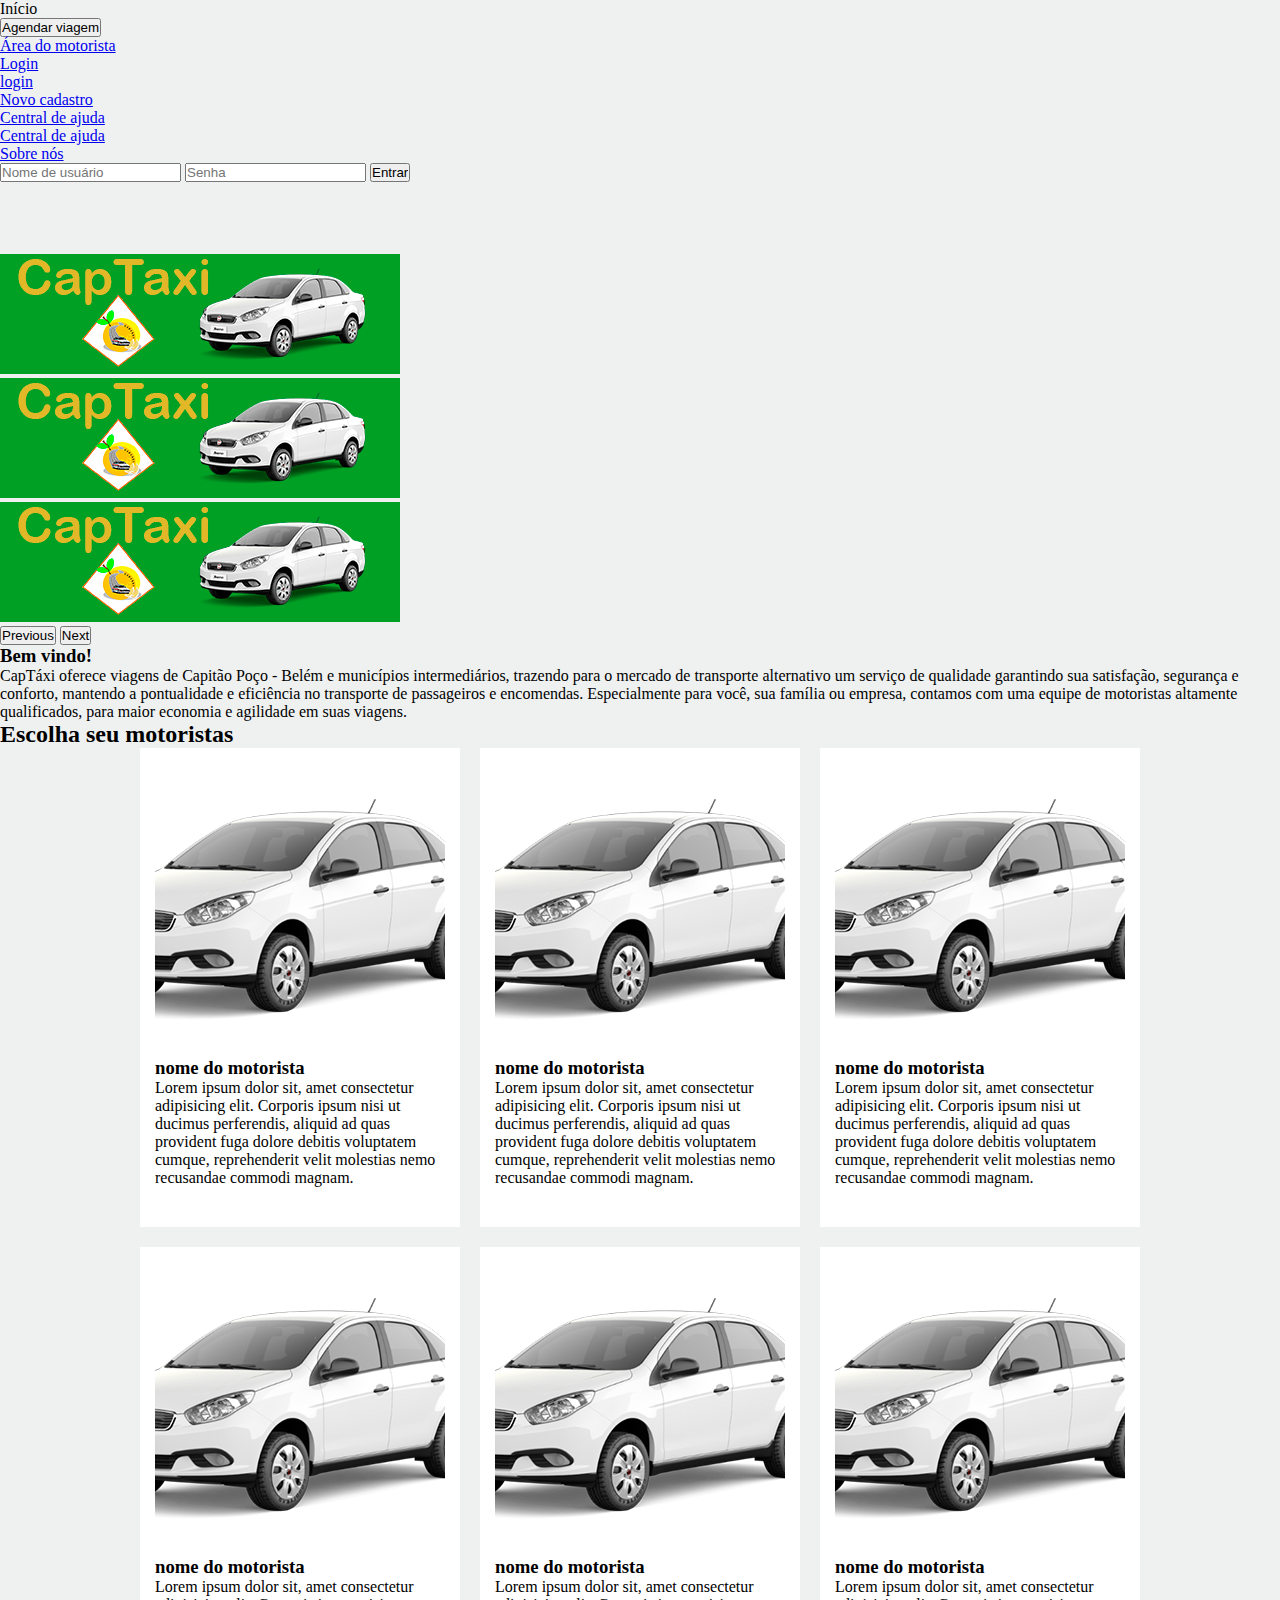
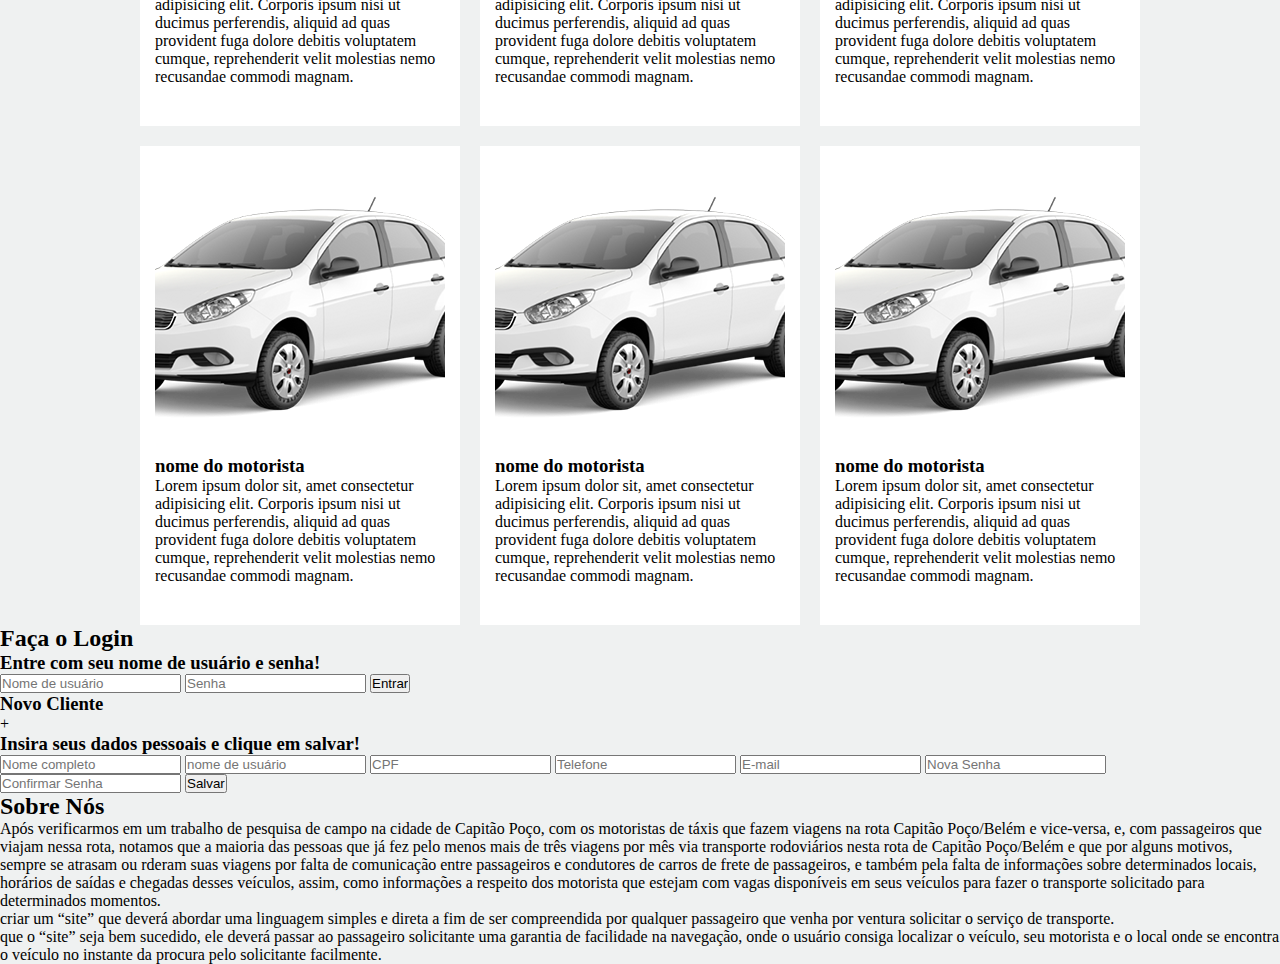
==== site/index.html @ dc2af0fb "primeiro scripit" ====
<!DOCTYPE html>
<html lang="pt-br">

<head>
  <meta charset="UTF-8">
  <title>CapTaxi</title>
  <link href="https://cdn.jsdelivr.net/npm/bootstrap@5.1.3/dist/css/bootstrap.min.css" rel="stylesheet"
    integrity="sha384-1BmE4kWBq78iYhFldvKuhfTAU6auU8tT94WrHftjDbrCEXSU1oBoqyl2QvZ6jIW3" crossorigin="anonymous">
  <link rel="stylesheet" href="estilo/style.css">
</head>

<body>
  <!-- Caixa de cima do menu-->
  <nav class="navbar col-12 position-fixed navbar-expand-lg navbar-light bg-warning" style="z-index:999 ;">
    <div class="container-fluid col-11 m-auto">
      <a class="navbar-brand" name="inicio">Início</a>
      <button class="navbar-toggler" type="button" data-bs-toggle="collapse" data-bs-target="#navbarScroll"
        aria-controls="navbarScroll" aria-expanded="false" aria-label="Toggle navigation">
        <span class="navbar-toggler-icon"></span>
      </button>
      <div class="collapse navbar-collapse" id="navbarScroll">
        <ul class="navbar-nav me-auto my-2 my-lg-0 na2vbar-nav-scroll" style="--bs-scroll-height: 100px;">
          <li class="nav-item">
            <a class="nav-link active" aria-current="page" href="#agendar"><button type="button"
                class="btn btn-success">Agendar viagem</button></a>
          </li>
          <li class="nav-item">
            <a class="nav-link" aria-current="page" href="motorista.html">Área do motorista</a>
          </li>
          <li class="nav-item dropdown">
            <a class="nav-link dropdown-toggle" href="#" id="navbarScrollingDropdown" role="button"
              data-bs-toggle="dropdown" aria-expanded="false">
              Login
            </a>
            <ul class="dropdown-menu" aria-labelledby="navbarScrollingDropdown">
              <li><a class="dropdown-item" href="#login">login</a></li>
              <li><a class="dropdown-item" href="#login">Novo cadastro</a></li>
            </ul>
          </li>
          <li class="nav-item dropdown">
            <a class="nav-link dropdown-toggle" href="#" id="navbarScrollingDropdown" role="button"
              data-bs-toggle="dropdown" aria-expanded="false">
              Central de ajuda
            </a>
            <ul class="dropdown-menu" aria-labelledby="navbarScrollingDropdown">
              <li><a class="dropdown-item" href="#">Central de ajuda</a></li>
              <li><a class="dropdown-item" href="#sobreNos">Sobre nós</a></li>
            </ul>
          </li>
        </ul>
        <!-- login -->
        <form>
          <input type="text" placeholder="Nome de usuário">
          <input type="password" placeholder="Senha">
          <input class="btn btn-primary" type="button" value="Entrar">
        </form>
      </div>
    </div>
  </nav>
  <br><br><br>
  <!--slide principal-->
  <div id="carouselExampleIndicators" class="carousel slide" data-bs-ride="carousel">
    <div class="carousel-indicators">
      <button type="button" data-bs-target="#carouselExampleIndicators" data-bs-slide-to="0" class="active"
        aria-current="true" aria-label="Slide 1"></button>
      <button type="button" data-bs-target="#carouselExampleIndicators" data-bs-slide-to="1"
        aria-label="Slide 2"></button>
      <button type="button" data-bs-target="#carouselExampleIndicators" data-bs-slide-to="2"
        aria-label="Slide 3"></button>
    </div>
    <div class="carousel-inner">
      <div class="carousel-item active">
        <img src="imagens/img1.png" class="d-block w-100" alt="...">
      </div>
      <div class="carousel-item">
        <img src="imagens/img1.png" class="d-block w-100" alt="...">
      </div>
      <div class="carousel-item">
        <img src="imagens/img1.png" class="d-block w-100" alt="...">
      </div>
    </div>
    <button class="carousel-control-prev" type="button" data-bs-target="#carouselExampleIndicators"
      data-bs-slide="prev">
      <span class="carousel-control-prev-icon" aria-hidden="true"></span>
      <span class="visually-hidden">Previous</span>
    </button>
    <button class="carousel-control-next" type="button" data-bs-target="#carouselExampleIndicators"
      data-bs-slide="next">
      <span class="carousel-control-next-icon" aria-hidden="true"></span>
      <span class="visually-hidden">Next</span>
    </button>
  </div>

  <!-- texto de apresentação -->
  <p class="lh-sm">
  <h3>Bem vindo!</h3>
  </p>
  <p class="lh-sm"> CapTáxi oferece viagens de Capitão Poço - Belém e municípios intermediários,
    trazendo para o mercado de transporte alternativo um serviço de qualidade
    garantindo sua satisfação, segurança e conforto, mantendo a pontualidade e
    eficiência no transporte de passageiros e encomendas.
    Especialmente para você, sua família ou empresa, contamos com uma equipe de motoristas altamente qualificados, para
    maior economia e agilidade em suas viagens.</p>

  <!--apresentação dos motoristas-->
  <div class="p-3 mb-2 bg-warning text-dark">
    <h2><a name="agendar">Escolha seu motoristas</a></h2>
  </div>
  <div class="container">
    <div class="apresenta">
      <img src="imagens/carro1.png" alt="" class="foto">
      <div class="nome">
        <h3>nome do motorista</h3>
        <p>Lorem ipsum dolor sit, amet consectetur adipisicing elit. Corporis ipsum nisi ut ducimus perferendis, aliquid
          ad quas provident fuga dolore debitis voluptatem cumque, reprehenderit velit molestias nemo recusandae commodi
          magnam.</p>
      </div>
    </div>

    <div class="apresenta">
      <img src="imagens/carro1.png" alt="" class="foto">
      <div class="nome">
        <h3>nome do motorista</h3>
        <p>Lorem ipsum dolor sit, amet consectetur adipisicing elit. Corporis ipsum nisi ut ducimus perferendis, aliquid
          ad quas provident fuga dolore debitis voluptatem cumque, reprehenderit velit molestias nemo recusandae commodi
          magnam.</p>
      </div>
    </div>

    <div class="apresenta">
      <img src="imagens/carro1.png" alt="" class="foto">
      <div class="nome">
        <h3>nome do motorista</h3>
        <p>Lorem ipsum dolor sit, amet consectetur adipisicing elit. Corporis ipsum nisi ut ducimus perferendis, aliquid
          ad quas provident fuga dolore debitis voluptatem cumque, reprehenderit velit molestias nemo recusandae commodi
          magnam.</p>
      </div>
    </div>

    <div class="apresenta">
      <img src="imagens/carro1.png" alt="" class="foto">
      <div class="nome">
        <h3>nome do motorista</h3>
        <p>Lorem ipsum dolor sit, amet consectetur adipisicing elit. Corporis ipsum nisi ut ducimus perferendis, aliquid
          ad quas provident fuga dolore debitis voluptatem cumque, reprehenderit velit molestias nemo recusandae commodi
          magnam.</p>
      </div>
    </div>

    <div class="apresenta">
      <img src="imagens/carro1.png" alt="" class="foto">
      <div class="nome">
        <h3>nome do motorista</h3>
        <p>Lorem ipsum dolor sit, amet consectetur adipisicing elit. Corporis ipsum nisi ut ducimus perferendis, aliquid
          ad quas provident fuga dolore debitis voluptatem cumque, reprehenderit velit molestias nemo recusandae commodi
          magnam.</p>
      </div>
    </div>

    <div class="apresenta">
      <img src="imagens/carro1.png" alt="" class="foto">
      <div class="nome">
        <h3>nome do motorista</h3>
        <p>Lorem ipsum dolor sit, amet consectetur adipisicing elit. Corporis ipsum nisi ut ducimus perferendis, aliquid
          ad quas provident fuga dolore debitis voluptatem cumque, reprehenderit velit molestias nemo recusandae commodi
          magnam.</p>
      </div>
    </div>

    <div class="apresenta">
      <img src="imagens/carro1.png" alt="" class="foto">
      <div class="nome">
        <h3>nome do motorista</h3>
        <p>Lorem ipsum dolor sit, amet consectetur adipisicing elit. Corporis ipsum nisi ut ducimus perferendis, aliquid
          ad quas provident fuga dolore debitis voluptatem cumque, reprehenderit velit molestias nemo recusandae commodi
          magnam.</p>
      </div>
    </div>

    <div class="apresenta">
      <img src="imagens/carro1.png" alt="" class="foto">
      <div class="nome">
        <h3>nome do motorista</h3>
        <p>Lorem ipsum dolor sit, amet consectetur adipisicing elit. Corporis ipsum nisi ut ducimus perferendis, aliquid
          ad quas provident fuga dolore debitis voluptatem cumque, reprehenderit velit molestias nemo recusandae commodi
          magnam.</p>
      </div>
    </div>

    <div class="apresenta">
      <img src="imagens/carro1.png" alt="" class="foto">
      <div class="nome">
        <h3>nome do motorista</h3>
        <p>Lorem ipsum dolor sit, amet consectetur adipisicing elit. Corporis ipsum nisi ut ducimus perferendis, aliquid
          ad quas provident fuga dolore debitis voluptatem cumque, reprehenderit velit molestias nemo recusandae commodi
          magnam.</p>
      </div>
    </div>
  </div>


  <!-- Login para acesso do cliente-->
  <div class="p-3 mb-2 bg-warning text-dark">
    <h2>Faça o Login</h2>
      
  </div>
  <h3 class="titulo">Entre com seu nome de usuário e senha!</h3>
  <form>
    <input type="text" placeholder="Nome de usuário">
    <input type="password" placeholder="Senha">
    <input class="btn btn-primary" type="button" value="Entrar">
  </form>
  <!--cadastro para novos clientes-->

  <div>
    <h3 class="titulo"><a name = "login">Novo Cliente</a></h3>
    + <h3 class="titulo">Insira seus dados pessoais e clique em salvar!</h3>
    <form>
      <input type="text" placeholder="Nome completo">
      <input type="text" placeholder="nome de usuário">
      <input type="number" placeholder="CPF">
      <input type="number" placeholder="Telefone">
      <input type="email" placeholder="E-mail">
      <input type="password" placeholder="Nova Senha">
      <input type="password" placeholder="Confirmar Senha">
      <button type="button" class="btn btn-primary btn-lg">Salvar</button>
    </form>
  </div>
  <!-- sobre nos -->
  <div class="p-3 mb-2 bg-warning text-dark">
    <h2><a name="sobreNos">Sobre Nós</a></h2>
  </div>
  <p class="lh-sm">Após verificarmos em um trabalho de pesquisa de campo na cidade
    de Capitão Poço, com os motoristas de táxis que fazem viagens na
    rota Capitão Poço/Belém e vice-versa, e, com passageiros que viajam
    nessa rota, notamos que a maioria das pessoas que já fez pelo menos
    mais de três viagens por mês via transporte rodoviários nesta rota
    de Capitão Poço/Belém e que por alguns motivos, sempre se atrasam ou
    rderam suas viagens por falta de comunicação entre passageiros e
    condutores de carros de frete de passageiros, e também pela falta de
    informações sobre determinados locais, horários de saídas e chegadas
    desses veículos, assim, como informações a respeito dos motorista que
    estejam com vagas disponíveis em seus veículos para fazer o transporte
    solicitado para determinados momentos.</p>
  <p class="lh-sm">criar um “site” que deverá abordar uma linguagem simples e
    direta a fim de ser compreendida por qualquer passageiro que venha por
    ventura solicitar o serviço de transporte.</p>
  <p class="lh-sm"> que o “site” seja bem sucedido, ele deverá passar ao passageiro
    solicitante uma garantia de facilidade na navegação, onde o usuário
    consiga localizar o veículo, seu motorista e o local onde se encontra
    o veículo no instante da procura pelo solicitante facilmente.</p>

  <script src="https://cdn.jsdelivr.net/npm/@popperjs/core@2.10.2/dist/umd/popper.min.js"
    integrity="sha384-7+zCNj/IqJ95wo16oMtfsKbZ9ccEh31eOz1HGyDuCQ6wgnyJNSYdrPa03rtR1zdB"
    crossorigin="anonymous"></script>
  <script src="https://cdn.jsdelivr.net/npm/bootstrap@5.1.3/dist/js/bootstrap.min.js"
    integrity="sha384-QJHtvGhmr9XOIpI6YVutG+2QOK9T+ZnN4kzFN1RtK3zEFEIsxhlmWl5/YESvpZ13"
    crossorigin="anonymous"></script>

    <script>
      window.alert("Bem vindo ao Captaxi")
    </script>
</body>

</html>
---- site/estilo/style.css ----
@charset "utf-8";

*{
margin:0;
padding:0;
box-sizing: border-box;
}

body{
    background: rgb(239, 241, 241);
}
.container{
  margin: auto;
  max-width: 1000px;  
  display: grid;
  grid-template-columns: repeat(auto-fit, minmax(300px,1fr));
  grid-gap: 20px;
  justify-content: center;
}

.block{
    background: rgb(14, 14, 13);
}

.apresenta{
    background: white;
    padding: 15px 15px 40px;
}

.foto{
    width: 100%;
    height: 290px;
    object-fit: cover;
}
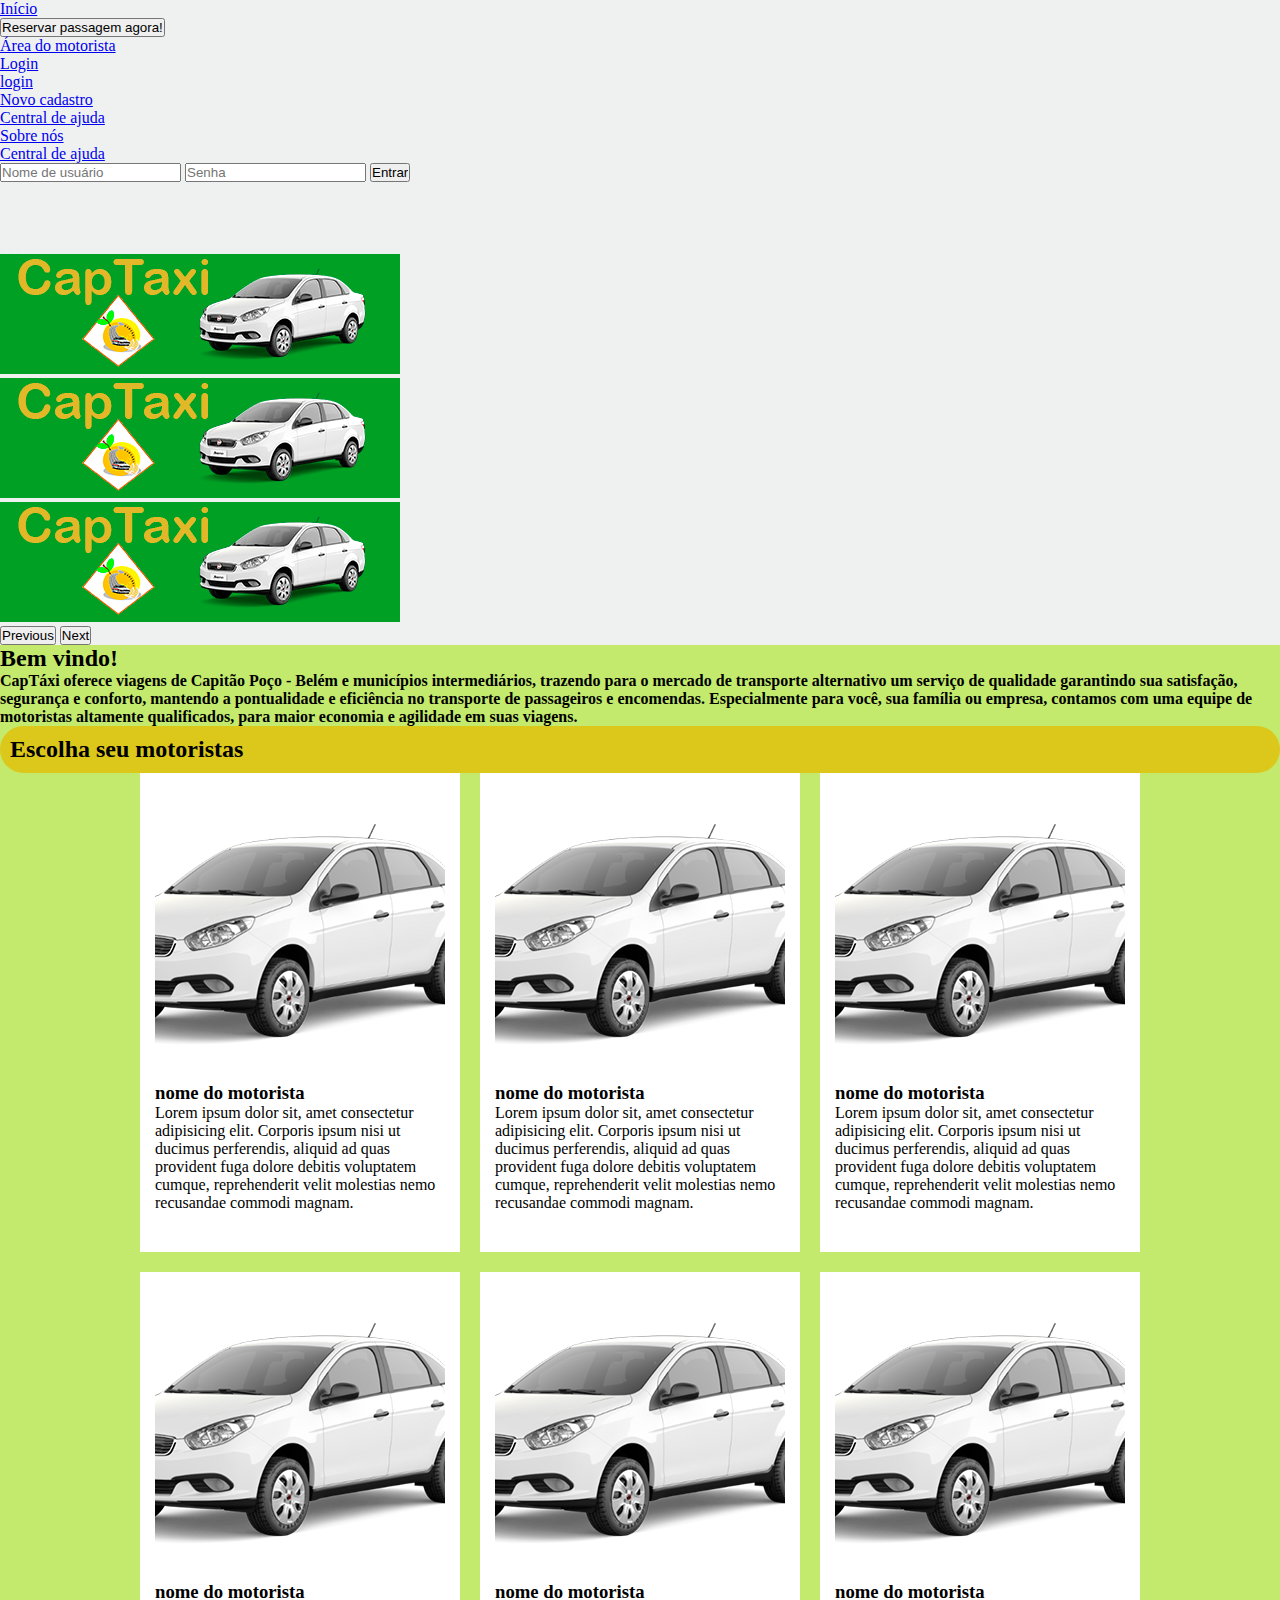
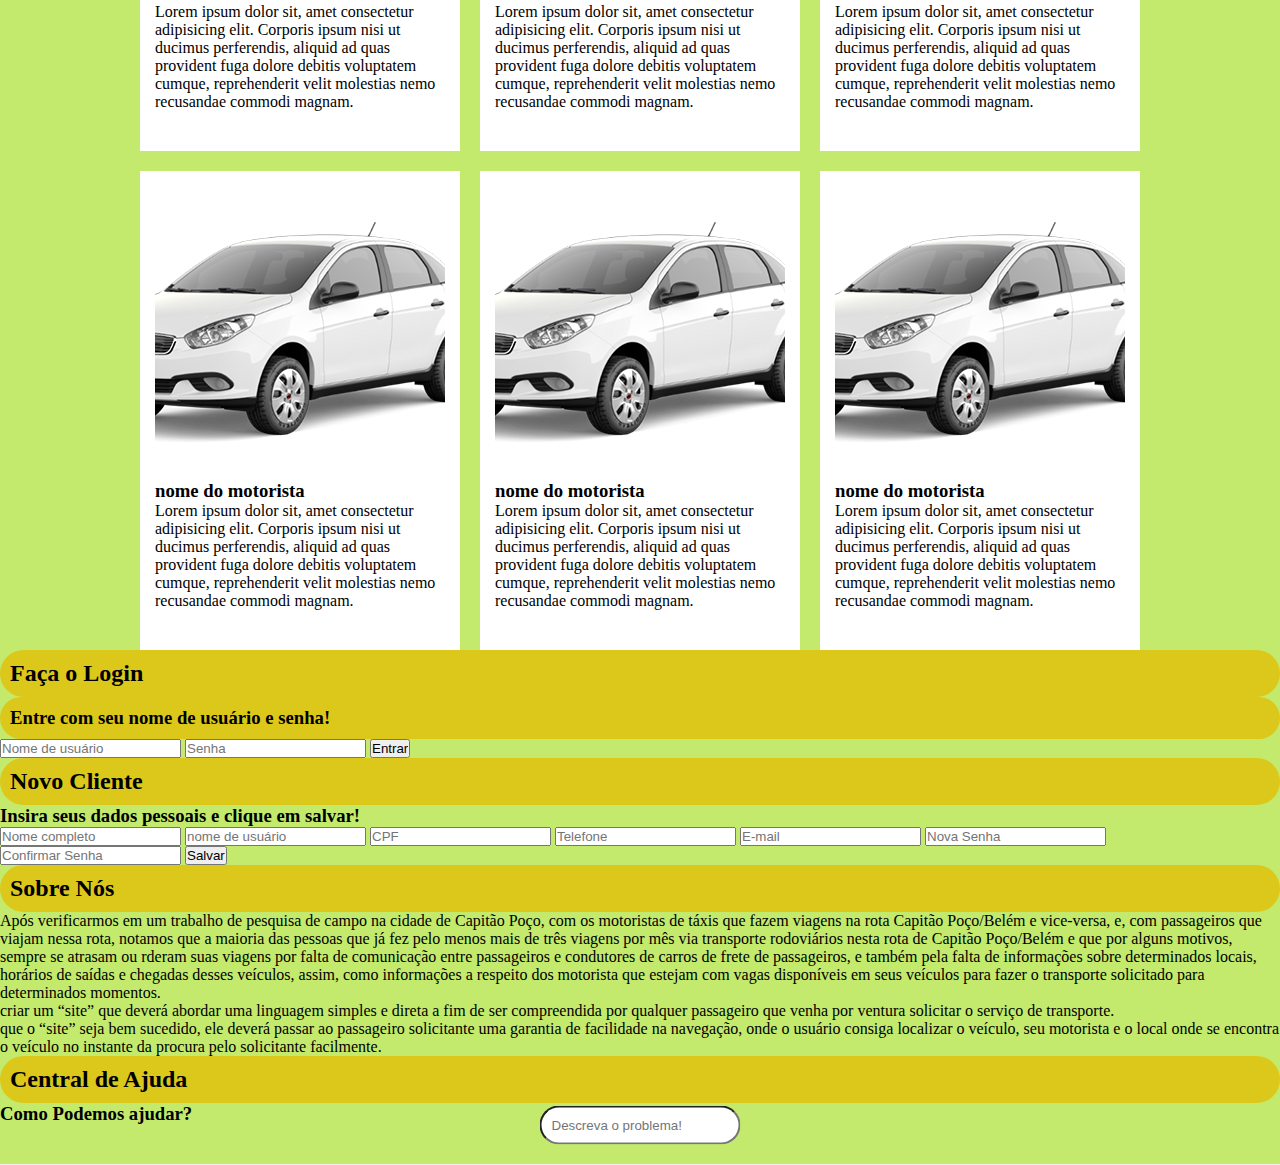
==== commit ce7db9a1: "colocando estilo" ====
--- a/site/index.html
+++ b/site/index.html
@@ -13,7 +13,7 @@
   <!-- Caixa de cima do menu-->
   <nav class="navbar col-12 position-fixed navbar-expand-lg navbar-light bg-warning" style="z-index:999 ;">
     <div class="container-fluid col-11 m-auto">
-      <a class="navbar-brand" name="inicio">Início</a>
+      <a class="navbar-brand" name="inicio" href="index.html">Início</a>
       <button class="navbar-toggler" type="button" data-bs-toggle="collapse" data-bs-target="#navbarScroll"
         aria-controls="navbarScroll" aria-expanded="false" aria-label="Toggle navigation">
         <span class="navbar-toggler-icon"></span>
@@ -21,8 +21,8 @@
       <div class="collapse navbar-collapse" id="navbarScroll">
         <ul class="navbar-nav me-auto my-2 my-lg-0 na2vbar-nav-scroll" style="--bs-scroll-height: 100px;">
           <li class="nav-item">
-            <a class="nav-link active" aria-current="page" href="#agendar"><button type="button"
-                class="btn btn-success">Agendar viagem</button></a>
+            <a class="nav-link active" aria-current="page" href="#motorista"><button type="button"
+                class="btn btn-success">Reservar passagem agora!</button></a>
           </li>
           <li class="nav-item">
             <a class="nav-link" aria-current="page" href="motorista.html">Área do motorista</a>
@@ -34,7 +34,7 @@
             </a>
             <ul class="dropdown-menu" aria-labelledby="navbarScrollingDropdown">
               <li><a class="dropdown-item" href="#login">login</a></li>
-              <li><a class="dropdown-item" href="#login">Novo cadastro</a></li>
+              <li><a class="dropdown-item" href="#cadastro">Novo cadastro</a></li>
             </ul>
           </li>
           <li class="nav-item dropdown">
@@ -43,8 +43,8 @@
               Central de ajuda
             </a>
             <ul class="dropdown-menu" aria-labelledby="navbarScrollingDropdown">
-              <li><a class="dropdown-item" href="#">Central de ajuda</a></li>
               <li><a class="dropdown-item" href="#sobreNos">Sobre nós</a></li>
+              <li><a class="dropdown-item" href="#centralDeAjuda">Central de ajuda</a></li>
             </ul>
           </li>
         </ul>
@@ -58,6 +58,7 @@
     </div>
   </nav>
   <br><br><br>
+
   <!--slide principal-->
   <div id="carouselExampleIndicators" class="carousel slide" data-bs-ride="carousel">
     <div class="carousel-indicators">
@@ -91,164 +92,214 @@
     </button>
   </div>
 
-  <!-- texto de apresentação -->
-  <p class="lh-sm">
-  <h3>Bem vindo!</h3>
+  <!-- texto de apresentação inicial-->
+<div class="secao">
+  <p class="bemVindo">
+  <h2>Bem vindo!</h2>
   </p>
-  <p class="lh-sm"> CapTáxi oferece viagens de Capitão Poço - Belém e municípios intermediários,
+  <div class="texto-inicial">
+  <h4 class="lh-sm"> CapTáxi oferece viagens de Capitão Poço - Belém e municípios intermediários,
     trazendo para o mercado de transporte alternativo um serviço de qualidade
     garantindo sua satisfação, segurança e conforto, mantendo a pontualidade e
     eficiência no transporte de passageiros e encomendas.
     Especialmente para você, sua família ou empresa, contamos com uma equipe de motoristas altamente qualificados, para
-    maior economia e agilidade em suas viagens.</p>
+    maior economia e agilidade em suas viagens.</h4>
+  </div>
+</div>
 
   <!--apresentação dos motoristas-->
-  <div class="p-3 mb-2 bg-warning text-dark">
-    <h2><a name="agendar">Escolha seu motoristas</a></h2>
-  </div>
-  <div class="container">
-    <div class="apresenta">
-      <img src="imagens/carro1.png" alt="" class="foto">
-      <div class="nome">
-        <h3>nome do motorista</h3>
-        <p>Lorem ipsum dolor sit, amet consectetur adipisicing elit. Corporis ipsum nisi ut ducimus perferendis, aliquid
-          ad quas provident fuga dolore debitis voluptatem cumque, reprehenderit velit molestias nemo recusandae commodi
-          magnam.</p>
-      </div>
-    </div>
-
-    <div class="apresenta">
-      <img src="imagens/carro1.png" alt="" class="foto">
-      <div class="nome">
-        <h3>nome do motorista</h3>
-        <p>Lorem ipsum dolor sit, amet consectetur adipisicing elit. Corporis ipsum nisi ut ducimus perferendis, aliquid
-          ad quas provident fuga dolore debitis voluptatem cumque, reprehenderit velit molestias nemo recusandae commodi
-          magnam.</p>
-      </div>
-    </div>
-
-    <div class="apresenta">
-      <img src="imagens/carro1.png" alt="" class="foto">
-      <div class="nome">
-        <h3>nome do motorista</h3>
-        <p>Lorem ipsum dolor sit, amet consectetur adipisicing elit. Corporis ipsum nisi ut ducimus perferendis, aliquid
-          ad quas provident fuga dolore debitis voluptatem cumque, reprehenderit velit molestias nemo recusandae commodi
-          magnam.</p>
-      </div>
-    </div>
-
-    <div class="apresenta">
-      <img src="imagens/carro1.png" alt="" class="foto">
-      <div class="nome">
-        <h3>nome do motorista</h3>
-        <p>Lorem ipsum dolor sit, amet consectetur adipisicing elit. Corporis ipsum nisi ut ducimus perferendis, aliquid
-          ad quas provident fuga dolore debitis voluptatem cumque, reprehenderit velit molestias nemo recusandae commodi
-          magnam.</p>
-      </div>
-    </div>
-
-    <div class="apresenta">
-      <img src="imagens/carro1.png" alt="" class="foto">
-      <div class="nome">
-        <h3>nome do motorista</h3>
-        <p>Lorem ipsum dolor sit, amet consectetur adipisicing elit. Corporis ipsum nisi ut ducimus perferendis, aliquid
-          ad quas provident fuga dolore debitis voluptatem cumque, reprehenderit velit molestias nemo recusandae commodi
-          magnam.</p>
-      </div>
-    </div>
-
-    <div class="apresenta">
-      <img src="imagens/carro1.png" alt="" class="foto">
-      <div class="nome">
-        <h3>nome do motorista</h3>
-        <p>Lorem ipsum dolor sit, amet consectetur adipisicing elit. Corporis ipsum nisi ut ducimus perferendis, aliquid
-          ad quas provident fuga dolore debitis voluptatem cumque, reprehenderit velit molestias nemo recusandae commodi
-          magnam.</p>
-      </div>
-    </div>
-
-    <div class="apresenta">
-      <img src="imagens/carro1.png" alt="" class="foto">
-      <div class="nome">
-        <h3>nome do motorista</h3>
-        <p>Lorem ipsum dolor sit, amet consectetur adipisicing elit. Corporis ipsum nisi ut ducimus perferendis, aliquid
-          ad quas provident fuga dolore debitis voluptatem cumque, reprehenderit velit molestias nemo recusandae commodi
-          magnam.</p>
-      </div>
-    </div>
-
-    <div class="apresenta">
-      <img src="imagens/carro1.png" alt="" class="foto">
-      <div class="nome">
-        <h3>nome do motorista</h3>
-        <p>Lorem ipsum dolor sit, amet consectetur adipisicing elit. Corporis ipsum nisi ut ducimus perferendis, aliquid
-          ad quas provident fuga dolore debitis voluptatem cumque, reprehenderit velit molestias nemo recusandae commodi
-          magnam.</p>
-      </div>
-    </div>
-
-    <div class="apresenta">
-      <img src="imagens/carro1.png" alt="" class="foto">
-      <div class="nome">
-        <h3>nome do motorista</h3>
-        <p>Lorem ipsum dolor sit, amet consectetur adipisicing elit. Corporis ipsum nisi ut ducimus perferendis, aliquid
-          ad quas provident fuga dolore debitis voluptatem cumque, reprehenderit velit molestias nemo recusandae commodi
-          magnam.</p>
-      </div>
-    </div>
-  </div>
-
+  <div class="secao">
+    <div class="agendamento">
+      <div class="titulo">
+        <a name="motorista">
+          <h2>Escolha seu motoristas</h2>
+      </div></a>
+      <div class="container">
+        <div class="apresenta">
+          <img src="imagens/carro1.png" alt="" class="foto">
+          <div class="nome">
+            <h3>nome do motorista</h3>
+            <p>Lorem ipsum dolor sit, amet consectetur adipisicing elit. Corporis ipsum nisi ut ducimus perferendis,
+              aliquid
+              ad quas provident fuga dolore debitis voluptatem cumque, reprehenderit velit molestias nemo recusandae
+              commodi
+              magnam.</p>
+          </div>
+        </div>
+
+        <div class="apresenta">
+          <img src="imagens/carro1.png" alt="" class="foto">
+          <div class="nome">
+            <h3>nome do motorista</h3>
+            <p>Lorem ipsum dolor sit, amet consectetur adipisicing elit. Corporis ipsum nisi ut ducimus perferendis,
+              aliquid
+              ad quas provident fuga dolore debitis voluptatem cumque, reprehenderit velit molestias nemo recusandae
+              commodi
+              magnam.</p>
+          </div>
+        </div>
+
+        <div class="apresenta">
+          <img src="imagens/carro1.png" alt="" class="foto">
+          <div class="nome">
+            <h3>nome do motorista</h3>
+            <p>Lorem ipsum dolor sit, amet consectetur adipisicing elit. Corporis ipsum nisi ut ducimus perferendis,
+              aliquid
+              ad quas provident fuga dolore debitis voluptatem cumque, reprehenderit velit molestias nemo recusandae
+              commodi
+              magnam.</p>
+          </div>
+        </div>
+
+        <div class="apresenta">
+          <img src="imagens/carro1.png" alt="" class="foto">
+          <div class="nome">
+            <h3>nome do motorista</h3>
+            <p>Lorem ipsum dolor sit, amet consectetur adipisicing elit. Corporis ipsum nisi ut ducimus perferendis,
+              aliquid
+              ad quas provident fuga dolore debitis voluptatem cumque, reprehenderit velit molestias nemo recusandae
+              commodi
+              magnam.</p>
+          </div>
+        </div>
+
+        <div class="apresenta">
+          <img src="imagens/carro1.png" alt="" class="foto">
+          <div class="nome">
+            <h3>nome do motorista</h3>
+            <p>Lorem ipsum dolor sit, amet consectetur adipisicing elit. Corporis ipsum nisi ut ducimus perferendis,
+              aliquid
+              ad quas provident fuga dolore debitis voluptatem cumque, reprehenderit velit molestias nemo recusandae
+              commodi
+              magnam.</p>
+          </div>
+        </div>
+
+        <div class="apresenta">
+          <img src="imagens/carro1.png" alt="" class="foto">
+          <div class="nome">
+            <h3>nome do motorista</h3>
+            <p>Lorem ipsum dolor sit, amet consectetur adipisicing elit. Corporis ipsum nisi ut ducimus perferendis,
+              aliquid
+              ad quas provident fuga dolore debitis voluptatem cumque, reprehenderit velit molestias nemo recusandae
+              commodi
+              magnam.</p>
+          </div>
+        </div>
+
+        <div class="apresenta">
+          <img src="imagens/carro1.png" alt="" class="foto">
+          <div class="nome">
+            <h3>nome do motorista</h3>
+            <p>Lorem ipsum dolor sit, amet consectetur adipisicing elit. Corporis ipsum nisi ut ducimus perferendis,
+              aliquid
+              ad quas provident fuga dolore debitis voluptatem cumque, reprehenderit velit molestias nemo recusandae
+              commodi
+              magnam.</p>
+          </div>
+        </div>
+
+        <div class="apresenta">
+          <img src="imagens/carro1.png" alt="" class="foto">
+          <div class="nome">
+            <h3>nome do motorista</h3>
+            <p>Lorem ipsum dolor sit, amet consectetur adipisicing elit. Corporis ipsum nisi ut ducimus perferendis,
+              aliquid
+              ad quas provident fuga dolore debitis voluptatem cumque, reprehenderit velit molestias nemo recusandae
+              commodi
+              magnam.</p>
+          </div>
+        </div>
+
+        <div class="apresenta">
+          <img src="imagens/carro1.png" alt="" class="foto">
+          <div class="nome">
+            <h3>nome do motorista</h3>
+            <p>Lorem ipsum dolor sit, amet consectetur adipisicing elit. Corporis ipsum nisi ut ducimus perferendis,
+              aliquid
+              ad quas provident fuga dolore debitis voluptatem cumque, reprehenderit velit molestias nemo recusandae
+              commodi
+              magnam.</p>
+          </div>
+        </div>
+      </div>
+    </div>
+  </div>
 
   <!-- Login para acesso do cliente-->
-  <div class="p-3 mb-2 bg-warning text-dark">
-    <h2>Faça o Login</h2>
-      
-  </div>
-  <h3 class="titulo">Entre com seu nome de usuário e senha!</h3>
-  <form>
-    <input type="text" placeholder="Nome de usuário">
-    <input type="password" placeholder="Senha">
-    <input class="btn btn-primary" type="button" value="Entrar">
-  </form>
-  <!--cadastro para novos clientes-->
-
-  <div>
-    <h3 class="titulo"><a name = "login">Novo Cliente</a></h3>
-    + <h3 class="titulo">Insira seus dados pessoais e clique em salvar!</h3>
-    <form>
-      <input type="text" placeholder="Nome completo">
-      <input type="text" placeholder="nome de usuário">
-      <input type="number" placeholder="CPF">
-      <input type="number" placeholder="Telefone">
-      <input type="email" placeholder="E-mail">
-      <input type="password" placeholder="Nova Senha">
-      <input type="password" placeholder="Confirmar Senha">
-      <button type="button" class="btn btn-primary btn-lg">Salvar</button>
-    </form>
-  </div>
+  <div class="secao">
+    <div class="login">
+      <div class="titulo">
+        <h2><a name="login">Faça o Login</a></h2>
+      </div>
+      <h3 class="titulo">Entre com seu nome de usuário e senha!</h3>
+      <form>
+        <input type="text" placeholder="Nome de usuário">
+        <input type="password" placeholder="Senha">
+        <input class="btn btn-primary" type="button" value="Entrar">
+      </form>
+
+      <!--cadastro para novos clientes-->
+      <div class="titulo">
+        <h2><a name="cadastro">Novo Cliente</a></h2>
+      </div>
+      <h3>Insira seus dados pessoais e clique em salvar!</h3>
+      <form>
+        <input type="text" placeholder="Nome completo">
+        <input type="text" placeholder="nome de usuário">
+        <input type="number" placeholder="CPF">
+        <input type="number" placeholder="Telefone">
+        <input type="email" placeholder="E-mail">
+        <input type="password" placeholder="Nova Senha">
+        <input type="password" placeholder="Confirmar Senha">
+        <button type="button" class="btn btn-primary btn-lg">Salvar</button>
+      </form>
+    </div>
+  </div>
+
   <!-- sobre nos -->
-  <div class="p-3 mb-2 bg-warning text-dark">
-    <h2><a name="sobreNos">Sobre Nós</a></h2>
-  </div>
-  <p class="lh-sm">Após verificarmos em um trabalho de pesquisa de campo na cidade
-    de Capitão Poço, com os motoristas de táxis que fazem viagens na
-    rota Capitão Poço/Belém e vice-versa, e, com passageiros que viajam
-    nessa rota, notamos que a maioria das pessoas que já fez pelo menos
-    mais de três viagens por mês via transporte rodoviários nesta rota
-    de Capitão Poço/Belém e que por alguns motivos, sempre se atrasam ou
-    rderam suas viagens por falta de comunicação entre passageiros e
-    condutores de carros de frete de passageiros, e também pela falta de
-    informações sobre determinados locais, horários de saídas e chegadas
-    desses veículos, assim, como informações a respeito dos motorista que
-    estejam com vagas disponíveis em seus veículos para fazer o transporte
-    solicitado para determinados momentos.</p>
-  <p class="lh-sm">criar um “site” que deverá abordar uma linguagem simples e
-    direta a fim de ser compreendida por qualquer passageiro que venha por
-    ventura solicitar o serviço de transporte.</p>
-  <p class="lh-sm"> que o “site” seja bem sucedido, ele deverá passar ao passageiro
-    solicitante uma garantia de facilidade na navegação, onde o usuário
-    consiga localizar o veículo, seu motorista e o local onde se encontra
-    o veículo no instante da procura pelo solicitante facilmente.</p>
+  <div class="secao">
+    <div class="sobreNos">
+      <div class="titulo">
+        <h2><a name="sobreNos">Sobre Nós</a></h2>
+      </div>
+      <p class="lh-sm">Após verificarmos em um trabalho de pesquisa de campo na cidade
+        de Capitão Poço, com os motoristas de táxis que fazem viagens na
+        rota Capitão Poço/Belém e vice-versa, e, com passageiros que viajam
+        nessa rota, notamos que a maioria das pessoas que já fez pelo menos
+        mais de três viagens por mês via transporte rodoviários nesta rota
+        de Capitão Poço/Belém e que por alguns motivos, sempre se atrasam ou
+        rderam suas viagens por falta de comunicação entre passageiros e
+        condutores de carros de frete de passageiros, e também pela falta de
+        informações sobre determinados locais, horários de saídas e chegadas
+        desses veículos, assim, como informações a respeito dos motorista que
+        estejam com vagas disponíveis em seus veículos para fazer o transporte
+        solicitado para determinados momentos.</p>
+      <p class="lh-sm">criar um “site” que deverá abordar uma linguagem simples e
+        direta a fim de ser compreendida por qualquer passageiro que venha por
+        ventura solicitar o serviço de transporte.</p>
+      <p class="lh-sm"> que o “site” seja bem sucedido, ele deverá passar ao passageiro
+        solicitante uma garantia de facilidade na navegação, onde o usuário
+        consiga localizar o veículo, seu motorista e o local onde se encontra
+        o veículo no instante da procura pelo solicitante facilmente.</p>
+    </div>
+  </div>
+
+
+  <!-- seçao central de ajuda -->
+  <div class="secao">
+    <div class="centralDeAjuda">
+      <div class="titulo">
+        <h2><a name="centralDeAjuda">Central de Ajuda</a></h2>
+      </div>
+      <div>
+        <h3>Como Podemos ajudar?</h3>
+        <input class="search-txt" type="text" name="" placeholder="Descreva o problema!">
+        <a class="search-btn" href="#"></a>
+        <i class="fas fa-search"></i>
+      </div>
+    </div>
+  </div>
 
   <script src="https://cdn.jsdelivr.net/npm/@popperjs/core@2.10.2/dist/umd/popper.min.js"
     integrity="sha384-7+zCNj/IqJ95wo16oMtfsKbZ9ccEh31eOz1HGyDuCQ6wgnyJNSYdrPa03rtR1zdB"
@@ -257,9 +308,6 @@
     integrity="sha384-QJHtvGhmr9XOIpI6YVutG+2QOK9T+ZnN4kzFN1RtK3zEFEIsxhlmWl5/YESvpZ13"
     crossorigin="anonymous"></script>
 
-    <script>
-      window.alert("Bem vindo ao Captaxi")
-    </script>
 </body>
 
 </html>--- a/site/estilo/style.css
+++ b/site/estilo/style.css
@@ -32,4 +32,30 @@
     height: 290px;
     object-fit: cover;
 }
-
+.search-txt{
+   position: relative;
+   top: 50%;
+   left: 50%;
+   transform: translate(-50%, -50%); 
+   border-radius: 40px;
+   padding: 10px;
+}
+.search-btn{
+    color: rgb(188, 206, 30);
+    float: right;
+    width: 40px;
+    height: 40px;
+    border-radius: 50%;
+}
+.secao{
+    height: 50;
+  
+    background-color: rgba(176, 230, 52, 0.699);
+}
+.titulo{
+    position:relative;
+    
+    padding: 10px;
+    border-radius: 40px;
+    background-color: rgba(224, 192, 7, 0.815);
+}
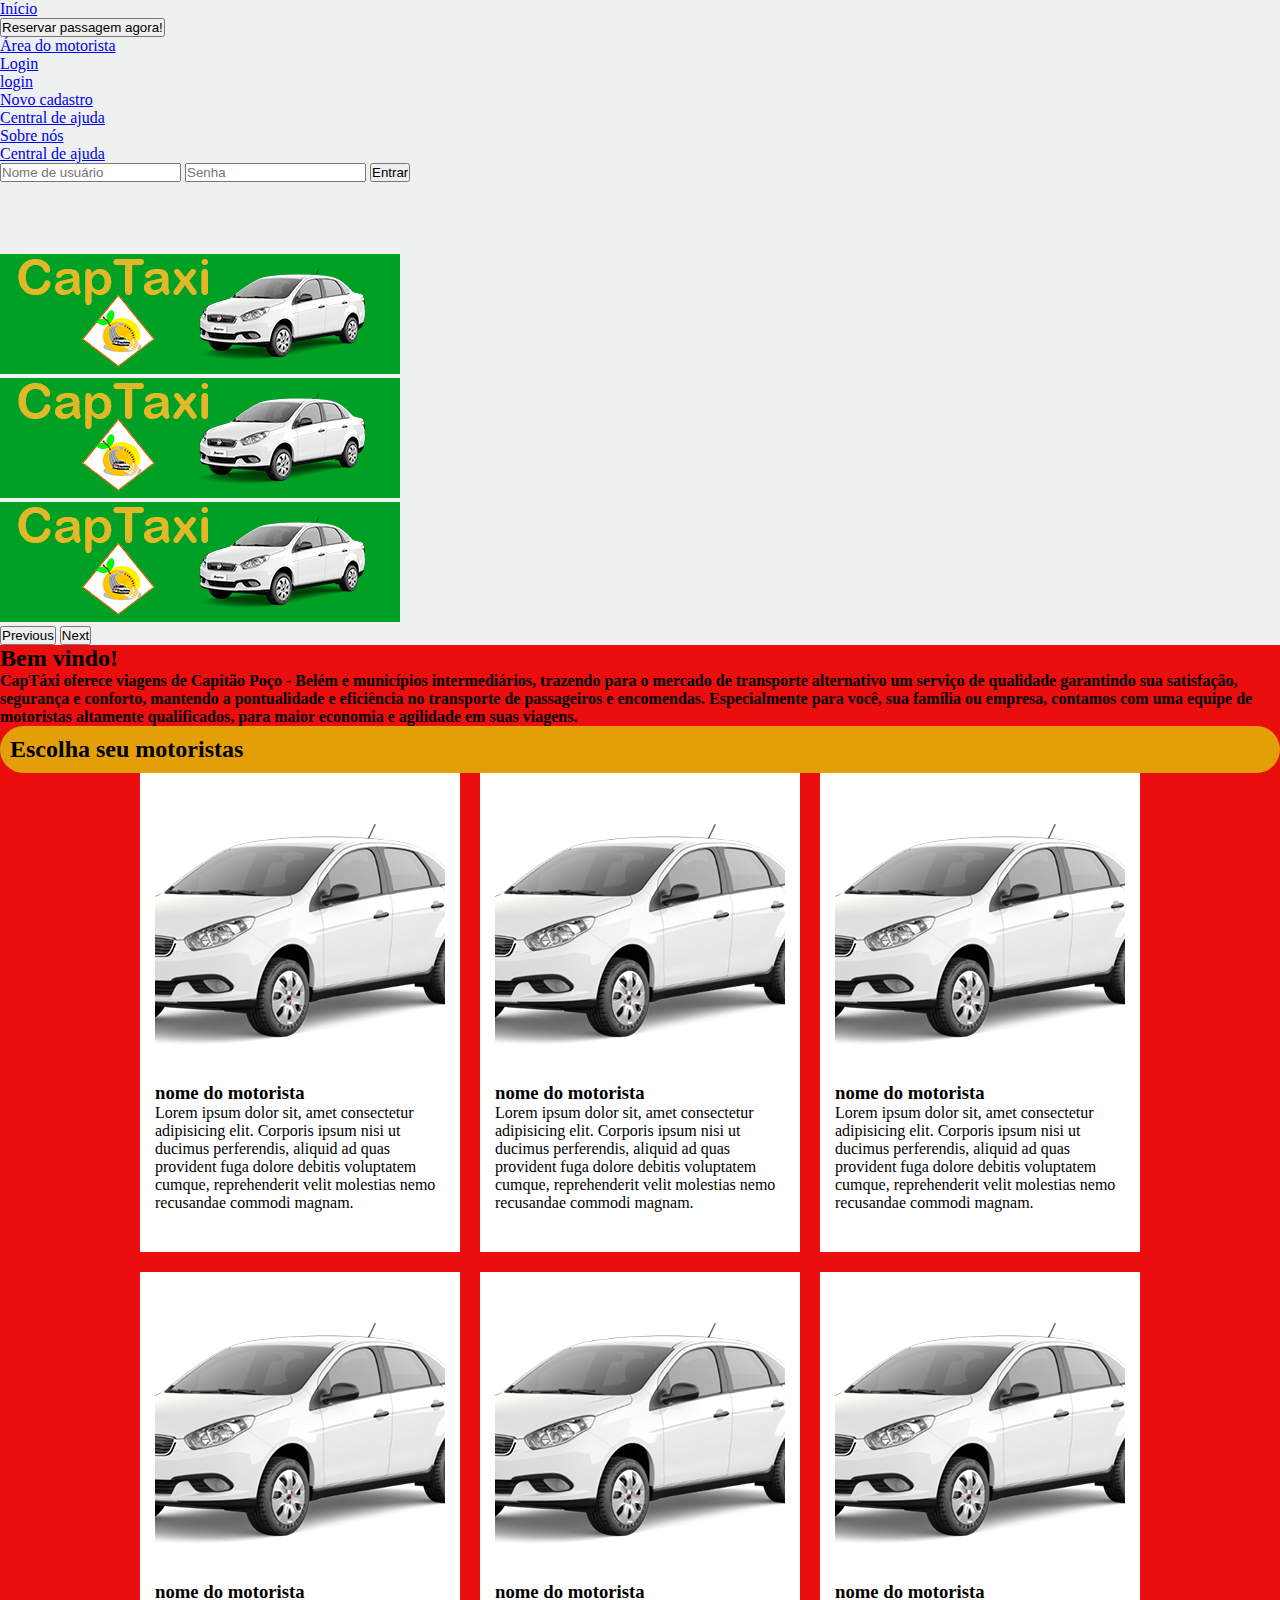
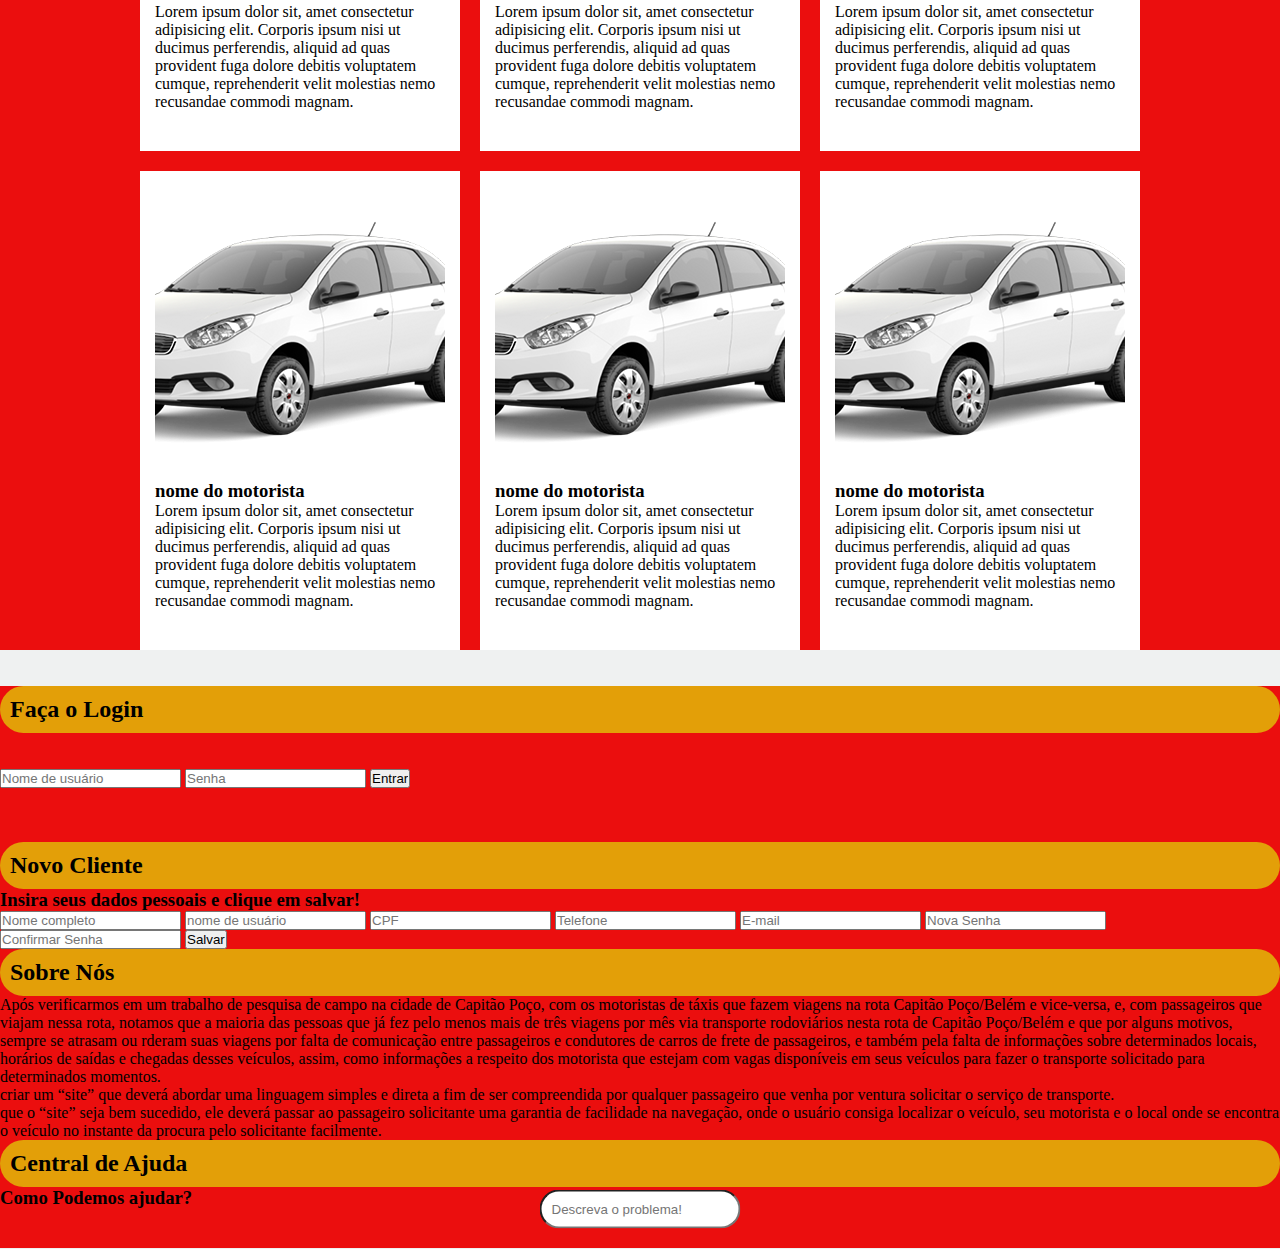
==== commit 8325c6f6: "alter" ====
--- a/site/index.html
+++ b/site/index.html
@@ -93,19 +93,20 @@
   </div>
 
   <!-- texto de apresentação inicial-->
-<div class="secao">
-  <p class="bemVindo">
-  <h2>Bem vindo!</h2>
-  </p>
-  <div class="texto-inicial">
-  <h4 class="lh-sm"> CapTáxi oferece viagens de Capitão Poço - Belém e municípios intermediários,
-    trazendo para o mercado de transporte alternativo um serviço de qualidade
-    garantindo sua satisfação, segurança e conforto, mantendo a pontualidade e
-    eficiência no transporte de passageiros e encomendas.
-    Especialmente para você, sua família ou empresa, contamos com uma equipe de motoristas altamente qualificados, para
-    maior economia e agilidade em suas viagens.</h4>
-  </div>
-</div>
+  <div class="secao">
+    <p class="bemVindo">
+    <h2>Bem vindo!</h2>
+    </p>
+    <div class="texto-inicial">
+      <h4 class="lh-sm"> CapTáxi oferece viagens de Capitão Poço - Belém e municípios intermediários,
+        trazendo para o mercado de transporte alternativo um serviço de qualidade
+        garantindo sua satisfação, segurança e conforto, mantendo a pontualidade e
+        eficiência no transporte de passageiros e encomendas.
+        Especialmente para você, sua família ou empresa, contamos com uma equipe de motoristas altamente qualificados,
+        para
+        maior economia e agilidade em suas viagens.</h4>
+    </div>
+  </div>
 
   <!--apresentação dos motoristas-->
   <div class="secao">
@@ -225,20 +226,20 @@
       </div>
     </div>
   </div>
-
+  <br> <br>
   <!-- Login para acesso do cliente-->
   <div class="secao">
     <div class="login">
       <div class="titulo">
         <h2><a name="login">Faça o Login</a></h2>
-      </div>
-      <h3 class="titulo">Entre com seu nome de usuário e senha!</h3>
+      </div><br> <br>
+
       <form>
         <input type="text" placeholder="Nome de usuário">
         <input type="password" placeholder="Senha">
         <input class="btn btn-primary" type="button" value="Entrar">
       </form>
-
+      <br><br><br>
       <!--cadastro para novos clientes-->
       <div class="titulo">
         <h2><a name="cadastro">Novo Cliente</a></h2>
@@ -292,7 +293,7 @@
       <div class="titulo">
         <h2><a name="centralDeAjuda">Central de Ajuda</a></h2>
       </div>
-      <div>
+      <div class="txtAjuda">
         <h3>Como Podemos ajudar?</h3>
         <input class="search-txt" type="text" name="" placeholder="Descreva o problema!">
         <a class="search-btn" href="#"></a>
--- a/site/estilo/style.css
+++ b/site/estilo/style.css
@@ -48,9 +48,7 @@
     border-radius: 50%;
 }
 .secao{
-    height: 50;
-  
-    background-color: rgba(176, 230, 52, 0.699);
+    background-color: rgb(235, 14, 14);
 }
 .titulo{
     position:relative;
@@ -59,3 +57,6 @@
     border-radius: 40px;
     background-color: rgba(224, 192, 7, 0.815);
 }
+.txtAjuda{
+    position: relative;
+}
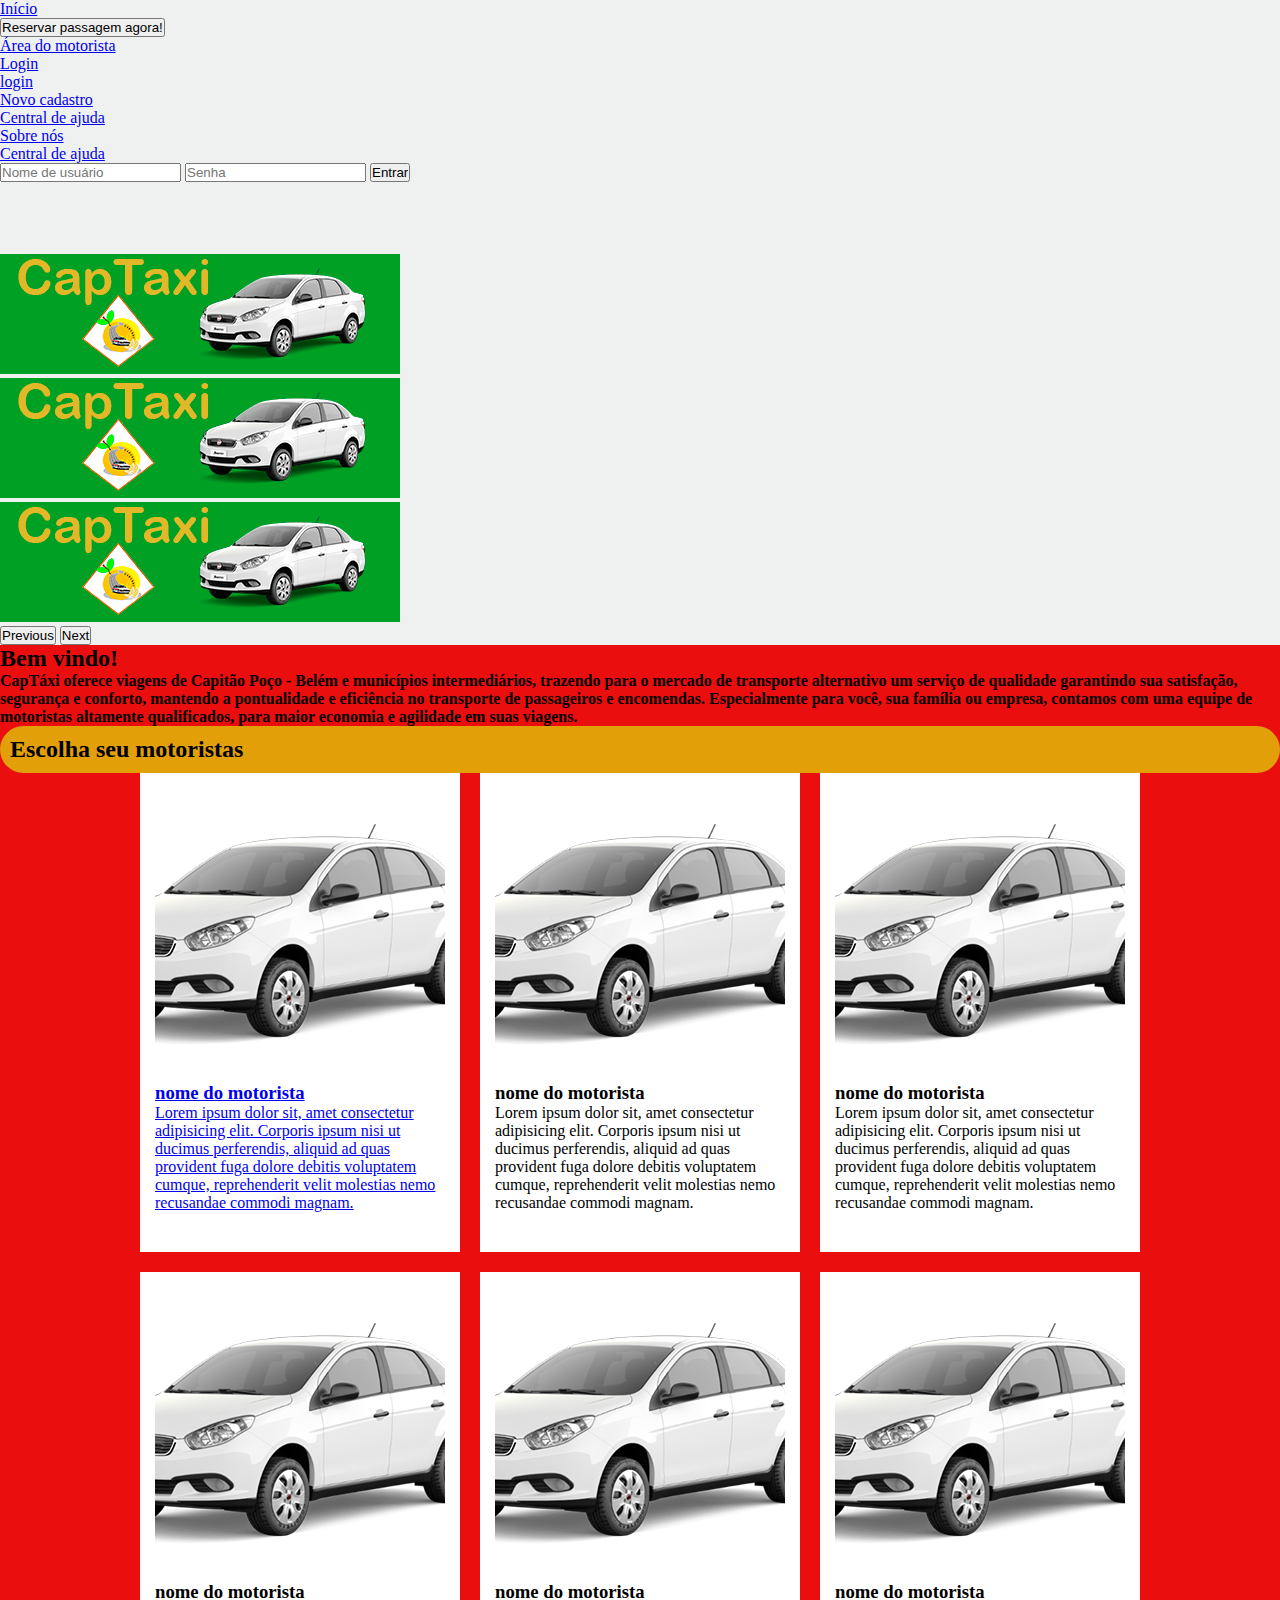
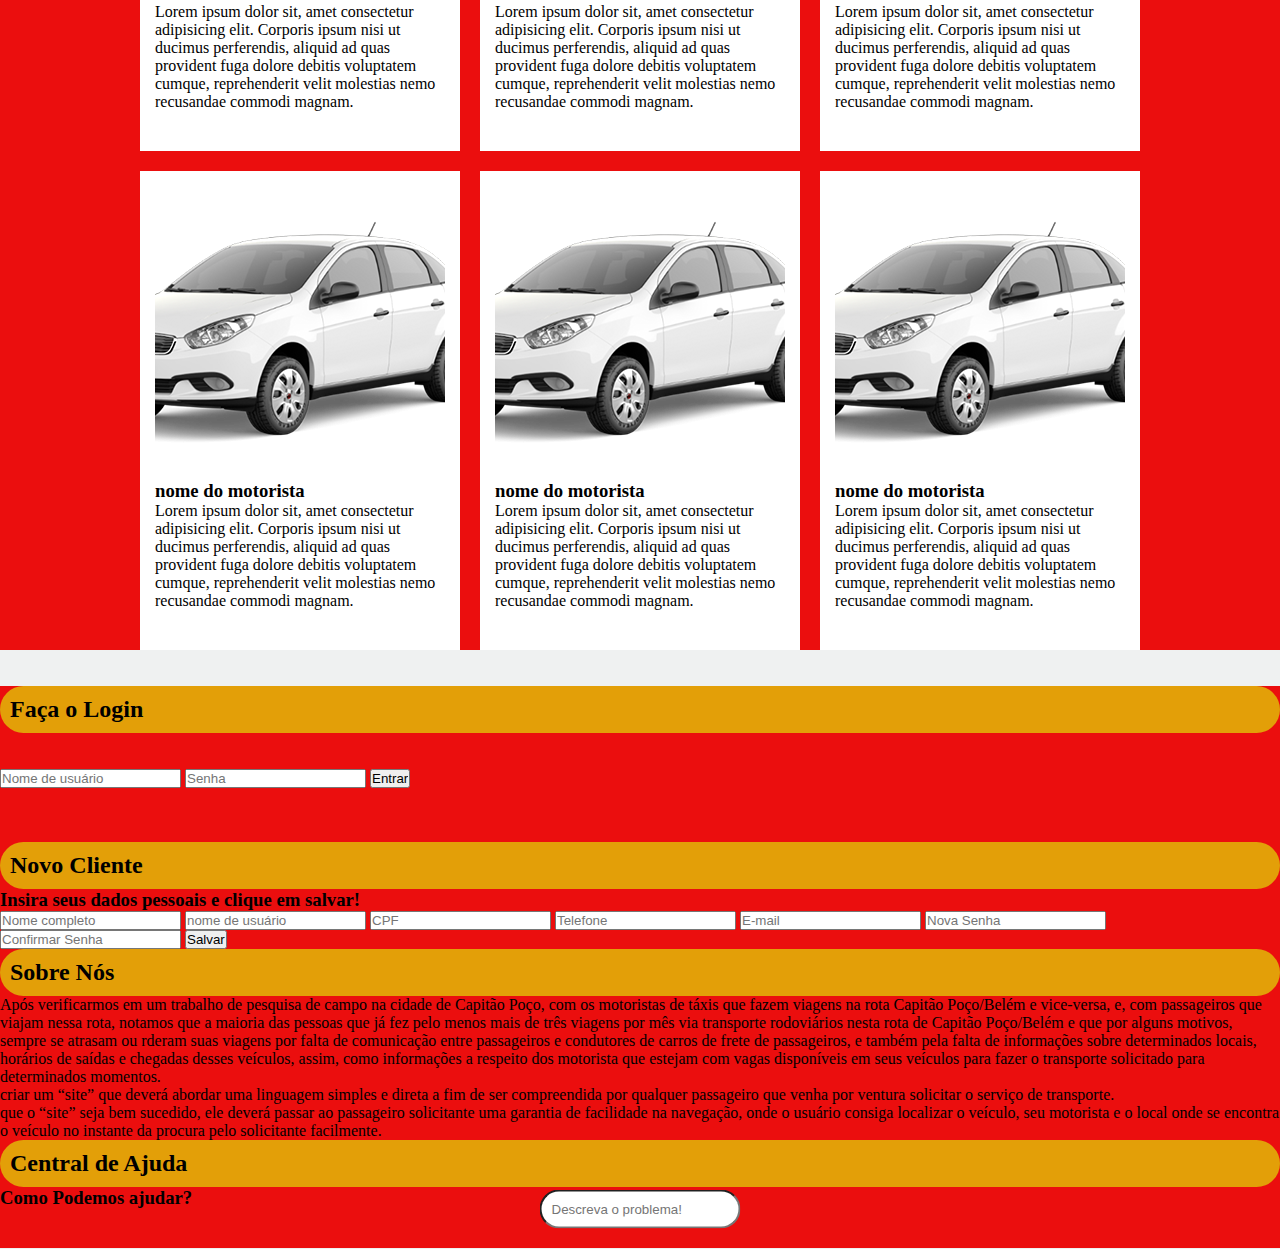
==== commit e7e0b077: "pg pagamentos" ====
--- a/site/index.html
+++ b/site/index.html
@@ -117,15 +117,17 @@
       </div></a>
       <div class="container">
         <div class="apresenta">
-          <img src="imagens/carro1.png" alt="" class="foto">
-          <div class="nome">
-            <h3>nome do motorista</h3>
-            <p>Lorem ipsum dolor sit, amet consectetur adipisicing elit. Corporis ipsum nisi ut ducimus perferendis,
-              aliquid
-              ad quas provident fuga dolore debitis voluptatem cumque, reprehenderit velit molestias nemo recusandae
-              commodi
-              magnam.</p>
-          </div>
+          <a href="pagamento.html">
+          <img src="imagens/carro1.png" alt="" class="foto">
+          <div class="nome">
+            <h3>nome do motorista</h3>
+            <p>Lorem ipsum dolor sit, amet consectetur adipisicing elit. Corporis ipsum nisi ut ducimus perferendis,
+              aliquid
+              ad quas provident fuga dolore debitis voluptatem cumque, reprehenderit velit molestias nemo recusandae
+              commodi
+              magnam.</p>
+          </div>
+        </a>
         </div>
 
         <div class="apresenta">
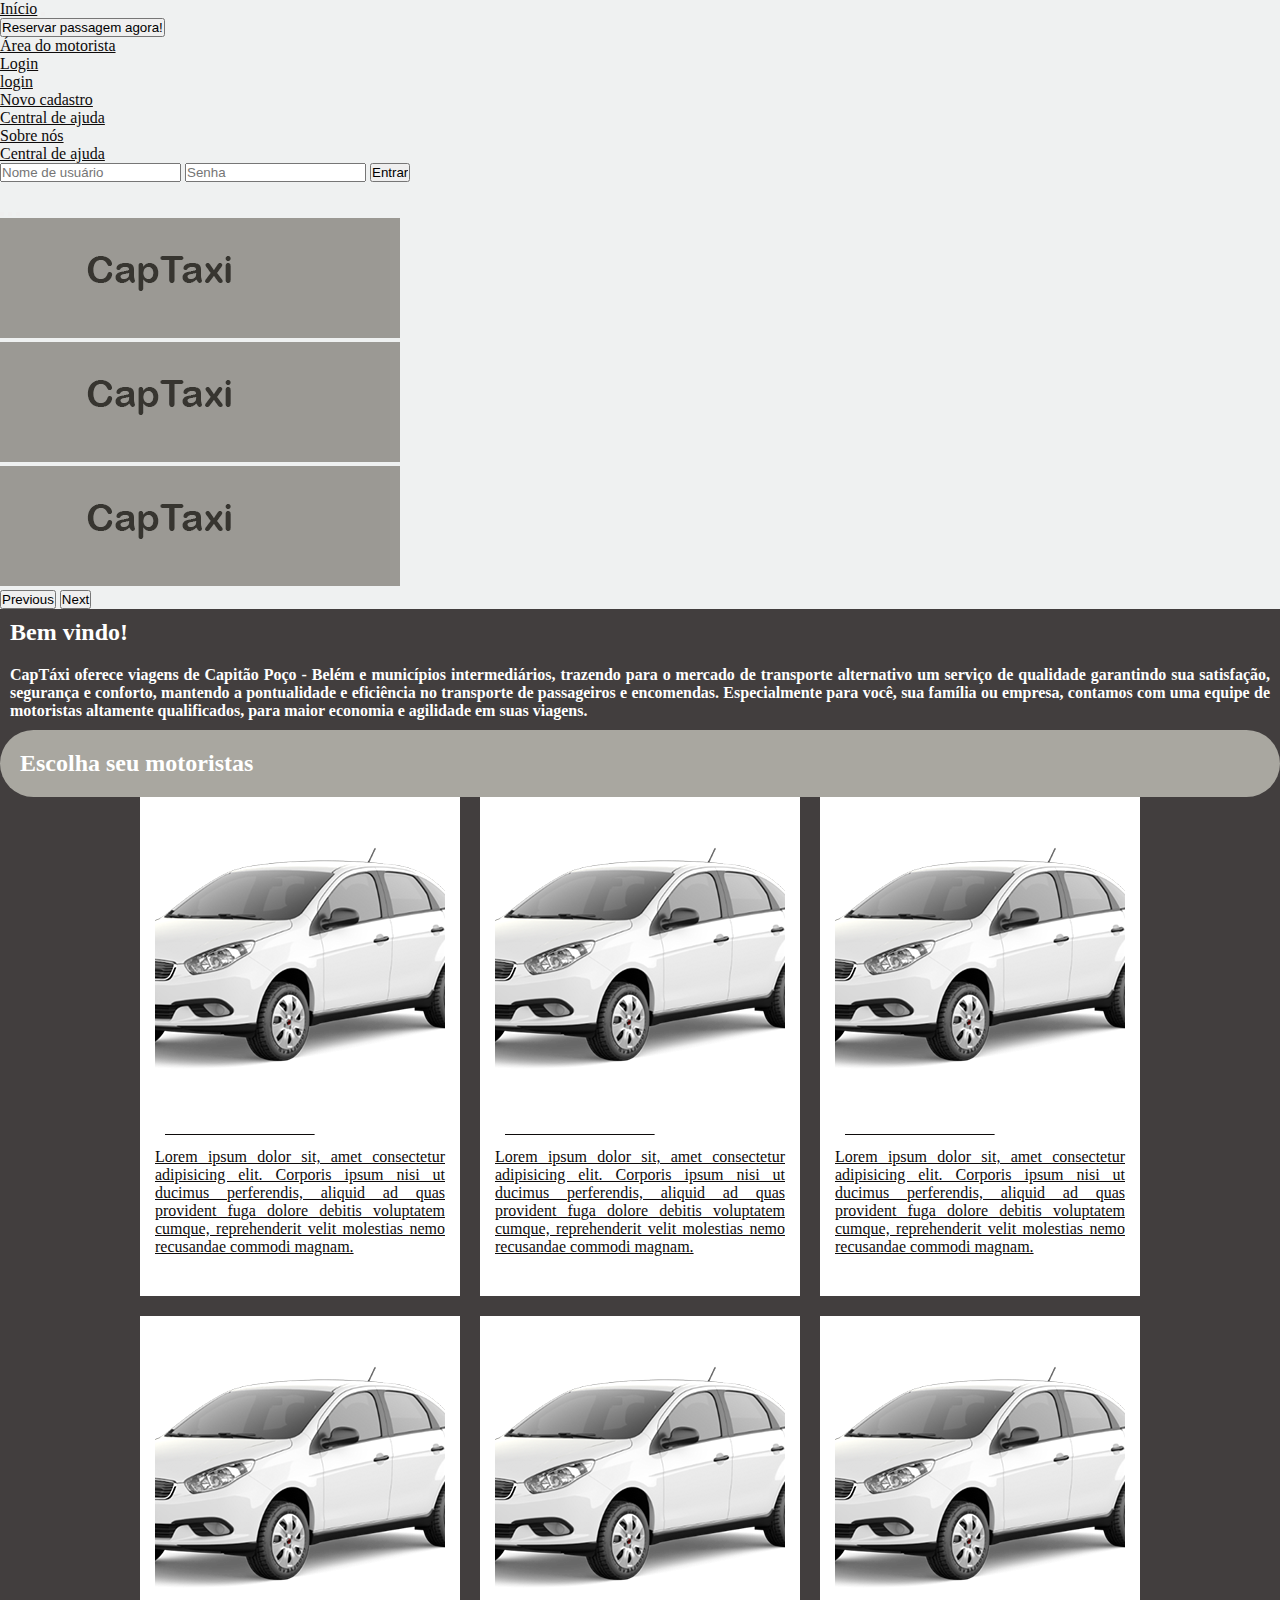
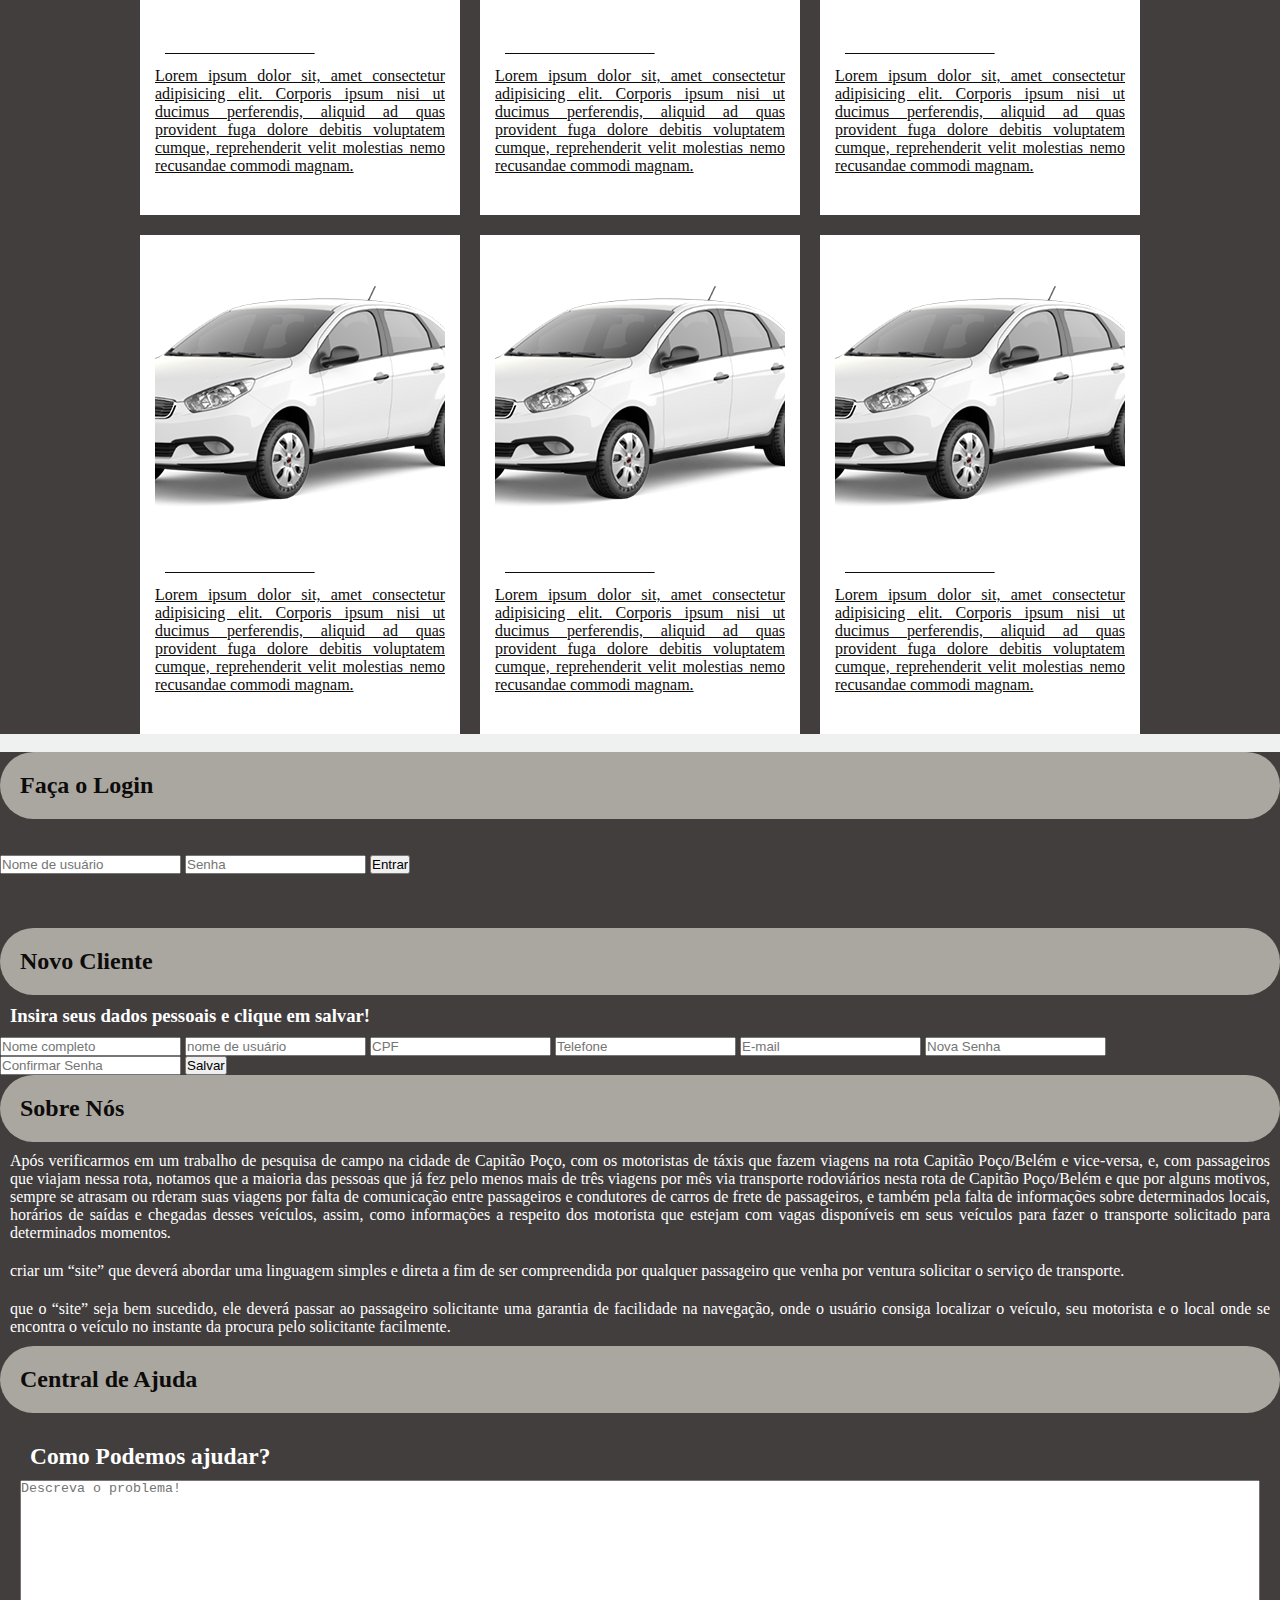
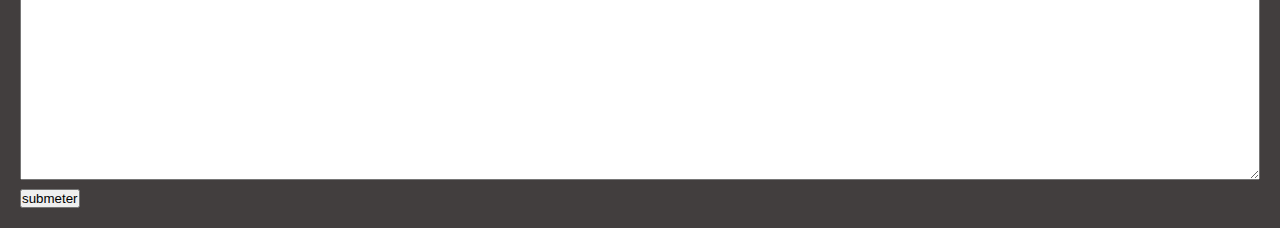
==== commit 79aeb246: "formatar em projeto preto e branco" ====
--- a/site/index.html
+++ b/site/index.html
@@ -11,7 +11,7 @@
 
 <body>
   <!-- Caixa de cima do menu-->
-  <nav class="navbar col-12 position-fixed navbar-expand-lg navbar-light bg-warning" style="z-index:999 ;">
+  <nav class="navbar col-12 position-fixed navbar-expand-lg navbar-light bg-light" style="z-index:999 ;">
     <div class="container-fluid col-11 m-auto">
       <a class="navbar-brand" name="inicio" href="index.html">Início</a>
       <button class="navbar-toggler" type="button" data-bs-toggle="collapse" data-bs-target="#navbarScroll"
@@ -22,7 +22,7 @@
         <ul class="navbar-nav me-auto my-2 my-lg-0 na2vbar-nav-scroll" style="--bs-scroll-height: 100px;">
           <li class="nav-item">
             <a class="nav-link active" aria-current="page" href="#motorista"><button type="button"
-                class="btn btn-success">Reservar passagem agora!</button></a>
+                class="btn btn-dark">Reservar passagem agora!</button></a>
           </li>
           <li class="nav-item">
             <a class="nav-link" aria-current="page" href="motorista.html">Área do motorista</a>
@@ -49,15 +49,15 @@
           </li>
         </ul>
         <!-- login -->
-        <form>
+        <form class="form_1">
           <input type="text" placeholder="Nome de usuário">
           <input type="password" placeholder="Senha">
-          <input class="btn btn-primary" type="button" value="Entrar">
+          <input class="btn btn-dark" type="button" value="Entrar">
         </form>
       </div>
     </div>
   </nav>
-  <br><br><br>
+  <br>
 
   <!--slide principal-->
   <div id="carouselExampleIndicators" class="carousel slide" data-bs-ride="carousel">
@@ -71,13 +71,13 @@
     </div>
     <div class="carousel-inner">
       <div class="carousel-item active">
-        <img src="imagens/img1.png" class="d-block w-100" alt="...">
+        <img src="imagens/carrossel.png" class="d-block w-100" alt="...">
       </div>
       <div class="carousel-item">
-        <img src="imagens/img1.png" class="d-block w-100" alt="...">
+        <img src="imagens/carrossel.png" class="d-block w-100" alt="...">
       </div>
       <div class="carousel-item">
-        <img src="imagens/img1.png" class="d-block w-100" alt="...">
+        <img src="imagens/carrossel.png" class="d-block w-100" alt="...">
       </div>
     </div>
     <button class="carousel-control-prev" type="button" data-bs-target="#carouselExampleIndicators"
@@ -91,14 +91,13 @@
       <span class="visually-hidden">Next</span>
     </button>
   </div>
-
   <!-- texto de apresentação inicial-->
   <div class="secao">
     <p class="bemVindo">
     <h2>Bem vindo!</h2>
     </p>
     <div class="texto-inicial">
-      <h4 class="lh-sm"> CapTáxi oferece viagens de Capitão Poço - Belém e municípios intermediários,
+      <h4 class="txt_1"> CapTáxi oferece viagens de Capitão Poço - Belém e municípios intermediários,
         trazendo para o mercado de transporte alternativo um serviço de qualidade
         garantindo sua satisfação, segurança e conforto, mantendo a pontualidade e
         eficiência no transporte de passageiros e encomendas.
@@ -131,104 +130,120 @@
         </div>
 
         <div class="apresenta">
-          <img src="imagens/carro1.png" alt="" class="foto">
-          <div class="nome">
-            <h3>nome do motorista</h3>
-            <p>Lorem ipsum dolor sit, amet consectetur adipisicing elit. Corporis ipsum nisi ut ducimus perferendis,
-              aliquid
-              ad quas provident fuga dolore debitis voluptatem cumque, reprehenderit velit molestias nemo recusandae
-              commodi
-              magnam.</p>
-          </div>
-        </div>
-
-        <div class="apresenta">
-          <img src="imagens/carro1.png" alt="" class="foto">
-          <div class="nome">
-            <h3>nome do motorista</h3>
-            <p>Lorem ipsum dolor sit, amet consectetur adipisicing elit. Corporis ipsum nisi ut ducimus perferendis,
-              aliquid
-              ad quas provident fuga dolore debitis voluptatem cumque, reprehenderit velit molestias nemo recusandae
-              commodi
-              magnam.</p>
-          </div>
-        </div>
-
-        <div class="apresenta">
-          <img src="imagens/carro1.png" alt="" class="foto">
-          <div class="nome">
-            <h3>nome do motorista</h3>
-            <p>Lorem ipsum dolor sit, amet consectetur adipisicing elit. Corporis ipsum nisi ut ducimus perferendis,
-              aliquid
-              ad quas provident fuga dolore debitis voluptatem cumque, reprehenderit velit molestias nemo recusandae
-              commodi
-              magnam.</p>
-          </div>
-        </div>
-
-        <div class="apresenta">
-          <img src="imagens/carro1.png" alt="" class="foto">
-          <div class="nome">
-            <h3>nome do motorista</h3>
-            <p>Lorem ipsum dolor sit, amet consectetur adipisicing elit. Corporis ipsum nisi ut ducimus perferendis,
-              aliquid
-              ad quas provident fuga dolore debitis voluptatem cumque, reprehenderit velit molestias nemo recusandae
-              commodi
-              magnam.</p>
-          </div>
-        </div>
-
-        <div class="apresenta">
-          <img src="imagens/carro1.png" alt="" class="foto">
-          <div class="nome">
-            <h3>nome do motorista</h3>
-            <p>Lorem ipsum dolor sit, amet consectetur adipisicing elit. Corporis ipsum nisi ut ducimus perferendis,
-              aliquid
-              ad quas provident fuga dolore debitis voluptatem cumque, reprehenderit velit molestias nemo recusandae
-              commodi
-              magnam.</p>
-          </div>
-        </div>
-
-        <div class="apresenta">
-          <img src="imagens/carro1.png" alt="" class="foto">
-          <div class="nome">
-            <h3>nome do motorista</h3>
-            <p>Lorem ipsum dolor sit, amet consectetur adipisicing elit. Corporis ipsum nisi ut ducimus perferendis,
-              aliquid
-              ad quas provident fuga dolore debitis voluptatem cumque, reprehenderit velit molestias nemo recusandae
-              commodi
-              magnam.</p>
-          </div>
-        </div>
-
-        <div class="apresenta">
-          <img src="imagens/carro1.png" alt="" class="foto">
-          <div class="nome">
-            <h3>nome do motorista</h3>
-            <p>Lorem ipsum dolor sit, amet consectetur adipisicing elit. Corporis ipsum nisi ut ducimus perferendis,
-              aliquid
-              ad quas provident fuga dolore debitis voluptatem cumque, reprehenderit velit molestias nemo recusandae
-              commodi
-              magnam.</p>
-          </div>
-        </div>
-
-        <div class="apresenta">
-          <img src="imagens/carro1.png" alt="" class="foto">
-          <div class="nome">
-            <h3>nome do motorista</h3>
-            <p>Lorem ipsum dolor sit, amet consectetur adipisicing elit. Corporis ipsum nisi ut ducimus perferendis,
-              aliquid
-              ad quas provident fuga dolore debitis voluptatem cumque, reprehenderit velit molestias nemo recusandae
-              commodi
-              magnam.</p>
-          </div>
-        </div>
-      </div>
-    </div>
-  </div>
-  <br> <br>
+          <a href="pagamento.html">
+          <img src="imagens/carro1.png" alt="" class="foto">
+          <div class="nome">
+            <h3>nome do motorista</h3>
+            <p>Lorem ipsum dolor sit, amet consectetur adipisicing elit. Corporis ipsum nisi ut ducimus perferendis,
+              aliquid
+              ad quas provident fuga dolore debitis voluptatem cumque, reprehenderit velit molestias nemo recusandae
+              commodi
+              magnam.</p>
+          </div>
+        </a>
+        </div>
+
+        <div class="apresenta">
+          <a href="pagamento.html">
+          <img src="imagens/carro1.png" alt="" class="foto">
+          <div class="nome">
+            <h3>nome do motorista</h3>
+            <p>Lorem ipsum dolor sit, amet consectetur adipisicing elit. Corporis ipsum nisi ut ducimus perferendis,
+              aliquid
+              ad quas provident fuga dolore debitis voluptatem cumque, reprehenderit velit molestias nemo recusandae
+              commodi
+              magnam.</p>
+          </div>
+          </a>
+        </div>
+
+        <div class="apresenta">
+          <a href="pagamento.html">
+          <img src="imagens/carro1.png" alt="" class="foto">
+          <div class="nome">
+            <h3>nome do motorista</h3>
+            <p>Lorem ipsum dolor sit, amet consectetur adipisicing elit. Corporis ipsum nisi ut ducimus perferendis,
+              aliquid
+              ad quas provident fuga dolore debitis voluptatem cumque, reprehenderit velit molestias nemo recusandae
+              commodi
+              magnam.</p>
+          </div>
+          </a>
+        </div>
+
+        <div class="apresenta">
+          <a href="pagamento.html">
+          <img src="imagens/carro1.png" alt="" class="foto">
+          <div class="nome">
+            <h3>nome do motorista</h3>
+            <p>Lorem ipsum dolor sit, amet consectetur adipisicing elit. Corporis ipsum nisi ut ducimus perferendis,
+              aliquid
+              ad quas provident fuga dolore debitis voluptatem cumque, reprehenderit velit molestias nemo recusandae
+              commodi
+              magnam.</p>
+          </div>
+          </a>
+        </div>
+
+        <div class="apresenta">
+          <a href="pagamento.html">
+          <img src="imagens/carro1.png" alt="" class="foto">
+          <div class="nome">
+            <h3>nome do motorista</h3>
+            <p>Lorem ipsum dolor sit, amet consectetur adipisicing elit. Corporis ipsum nisi ut ducimus perferendis,
+              aliquid
+              ad quas provident fuga dolore debitis voluptatem cumque, reprehenderit velit molestias nemo recusandae
+              commodi
+              magnam.</p>
+          </div>
+          </a>
+        </div>
+
+        <div class="apresenta">
+          <a href="pagamento.html">
+          <img src="imagens/carro1.png" alt="" class="foto">
+          <div class="nome">
+            <h3>nome do motorista</h3>
+            <p>Lorem ipsum dolor sit, amet consectetur adipisicing elit. Corporis ipsum nisi ut ducimus perferendis,
+              aliquid
+              ad quas provident fuga dolore debitis voluptatem cumque, reprehenderit velit molestias nemo recusandae
+              commodi
+              magnam.</p>
+          </div>
+          </a>
+        </div>
+
+        <div class="apresenta">
+          <a href="pagamento.html">
+          <img src="imagens/carro1.png" alt="" class="foto">
+          <div class="nome">
+            <h3>nome do motorista</h3>
+            <p>Lorem ipsum dolor sit, amet consectetur adipisicing elit. Corporis ipsum nisi ut ducimus perferendis,
+              aliquid
+              ad quas provident fuga dolore debitis voluptatem cumque, reprehenderit velit molestias nemo recusandae
+              commodi
+              magnam.</p>
+          </div>
+          </a>
+        </div>
+
+        <div class="apresenta">
+          <a href="pagamento.html">
+          <img src="imagens/carro1.png" alt="" class="foto">
+          <div class="nome">
+            <h3>nome do motorista</h3>
+            <p>Lorem ipsum dolor sit, amet consectetur adipisicing elit. Corporis ipsum nisi ut ducimus perferendis,
+              aliquid
+              ad quas provident fuga dolore debitis voluptatem cumque, reprehenderit velit molestias nemo recusandae
+              commodi
+              magnam.</p>
+          </div>
+          </a>
+        </div>
+      </div>
+    </div>
+  </div>
+  <br> 
   <!-- Login para acesso do cliente-->
   <div class="secao">
     <div class="login">
@@ -239,7 +254,7 @@
       <form>
         <input type="text" placeholder="Nome de usuário">
         <input type="password" placeholder="Senha">
-        <input class="btn btn-primary" type="button" value="Entrar">
+        <input class="btn btn-dark" type="button" value="Entrar">
       </form>
       <br><br><br>
       <!--cadastro para novos clientes-->
@@ -255,7 +270,7 @@
         <input type="email" placeholder="E-mail">
         <input type="password" placeholder="Nova Senha">
         <input type="password" placeholder="Confirmar Senha">
-        <button type="button" class="btn btn-primary btn-lg">Salvar</button>
+        <button type="button" class="btn btn-dark btn-lg">Salvar</button>
       </form>
     </div>
   </div>
@@ -266,7 +281,7 @@
       <div class="titulo">
         <h2><a name="sobreNos">Sobre Nós</a></h2>
       </div>
-      <p class="lh-sm">Após verificarmos em um trabalho de pesquisa de campo na cidade
+      <p class="txt_1">Após verificarmos em um trabalho de pesquisa de campo na cidade
         de Capitão Poço, com os motoristas de táxis que fazem viagens na
         rota Capitão Poço/Belém e vice-versa, e, com passageiros que viajam
         nessa rota, notamos que a maioria das pessoas que já fez pelo menos
@@ -278,10 +293,10 @@
         desses veículos, assim, como informações a respeito dos motorista que
         estejam com vagas disponíveis em seus veículos para fazer o transporte
         solicitado para determinados momentos.</p>
-      <p class="lh-sm">criar um “site” que deverá abordar uma linguagem simples e
+      <p class="txt_1">criar um “site” que deverá abordar uma linguagem simples e
         direta a fim de ser compreendida por qualquer passageiro que venha por
         ventura solicitar o serviço de transporte.</p>
-      <p class="lh-sm"> que o “site” seja bem sucedido, ele deverá passar ao passageiro
+      <p class="txt_1"> que o “site” seja bem sucedido, ele deverá passar ao passageiro
         solicitante uma garantia de facilidade na navegação, onde o usuário
         consiga localizar o veículo, seu motorista e o local onde se encontra
         o veículo no instante da procura pelo solicitante facilmente.</p>
@@ -291,17 +306,18 @@
 
   <!-- seçao central de ajuda -->
   <div class="secao">
-    <div class="centralDeAjuda">
-      <div class="titulo">
-        <h2><a name="centralDeAjuda">Central de Ajuda</a></h2>
-      </div>
+    <div class="titulo">
+      <h2><a name="centralDeAjuda">Central de Ajuda</a></h2>
+    </div>
+    <form class="formAjuda">
+    <div class="centralDeAjuda">      
       <div class="txtAjuda">
         <h3>Como Podemos ajudar?</h3>
-        <input class="search-txt" type="text" name="" placeholder="Descreva o problema!">
-        <a class="search-btn" href="#"></a>
-        <i class="fas fa-search"></i>
-      </div>
-    </div>
+        <textarea  type="text" name="message" placeholder="Descreva o problema!"></textarea>
+      </div>
+      <input type="submit" value="submeter">
+    </div>
+  </form>
   </div>
 
   <script src="https://cdn.jsdelivr.net/npm/@popperjs/core@2.10.2/dist/umd/popper.min.js"
--- a/site/estilo/style.css
+++ b/site/estilo/style.css
@@ -21,10 +21,30 @@
 .block{
     background: rgb(14, 14, 13);
 }
+a{
+    color: rgb(14, 11, 11);
+}
+p{
+    text-align: justify;
+}
+.formAjuda{ 
+    padding: 20px;
+    margin: auto;
+    font-size: 20px;
+}
+textarea{
+    width: 100%;
+    height: 300px;
+}
 
 .apresenta{
     background: white;
     padding: 15px 15px 40px;
+}
+.txt_1, h2, h3{
+    color: white;
+    padding: 10px;
+    text-align: justify;
 }
 
 .foto{
@@ -41,21 +61,21 @@
    padding: 10px;
 }
 .search-btn{
-    color: rgb(188, 206, 30);
+    color: rgb(140, 141, 132);
     float: right;
     width: 40px;
     height: 40px;
     border-radius: 50%;
 }
 .secao{
-    background-color: rgb(235, 14, 14);
+    background-color: rgb(66, 62, 62);
 }
 .titulo{
     position:relative;
     
     padding: 10px;
     border-radius: 40px;
-    background-color: rgba(224, 192, 7, 0.815);
+    background-color: rgba(192, 191, 183, 0.815);
 }
 .txtAjuda{
     position: relative;
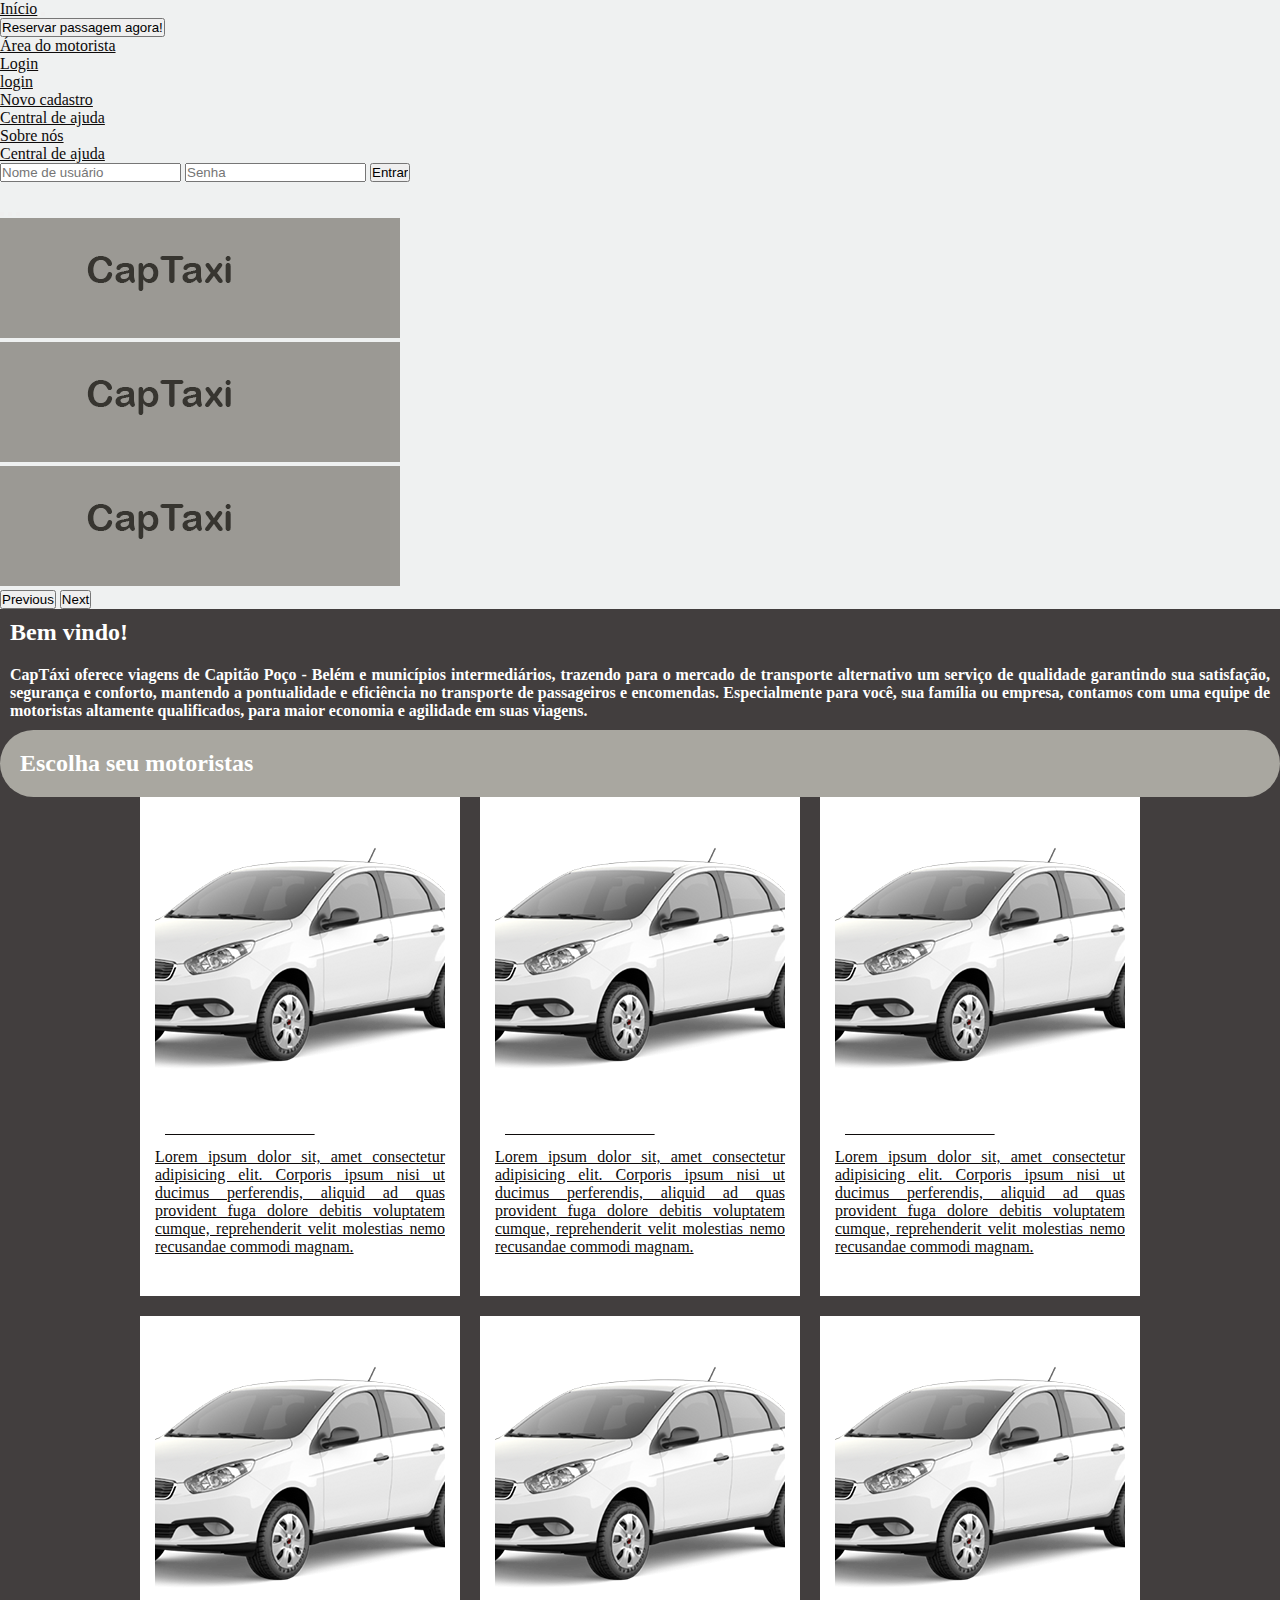
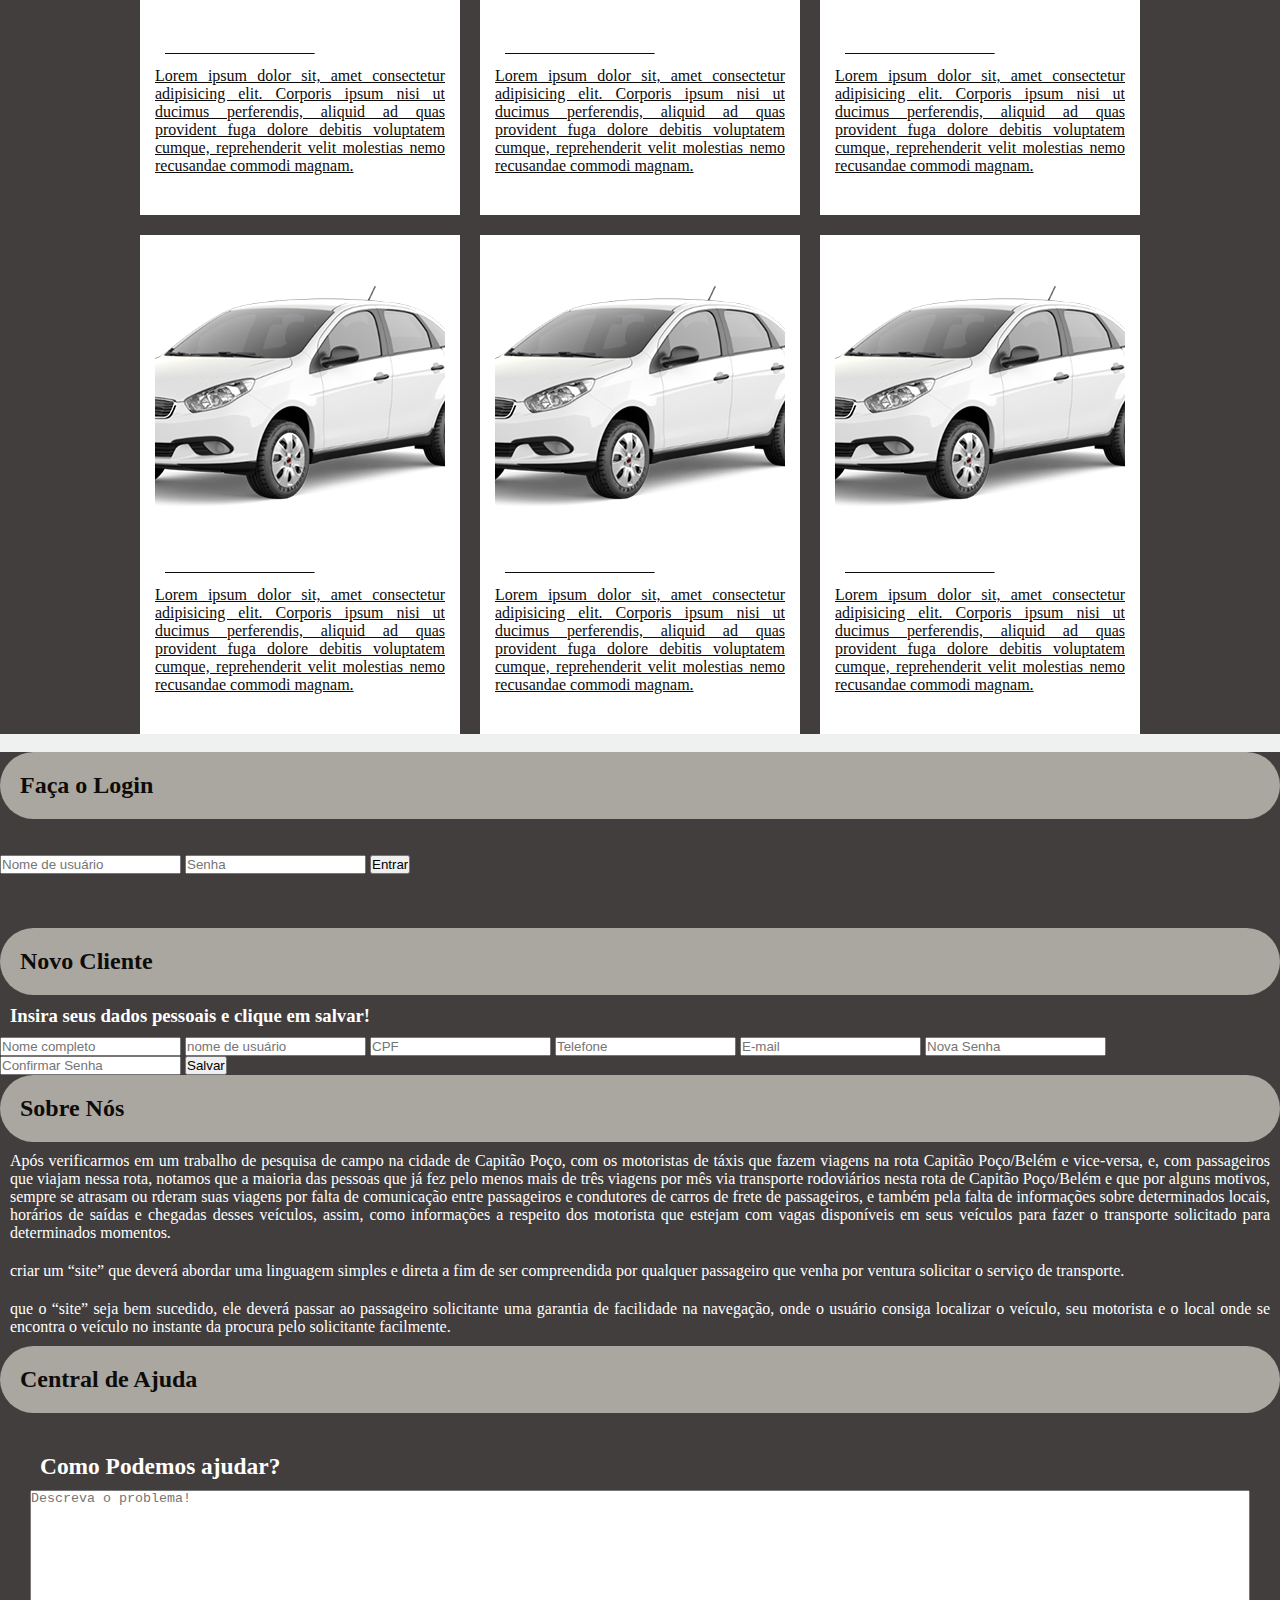
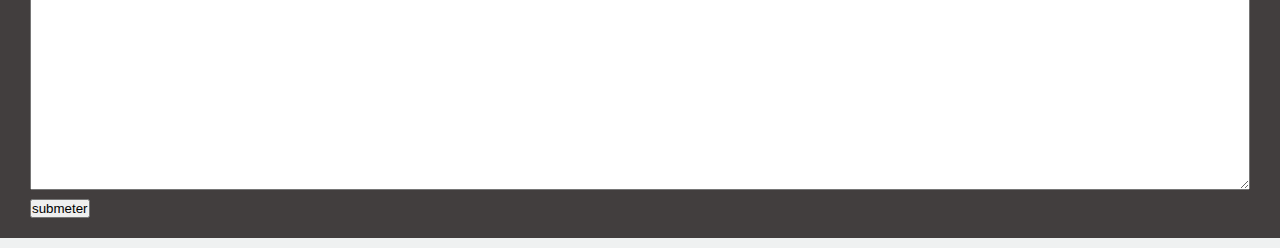
==== commit db92b277: "primeiro js" ====
--- a/site/index.html
+++ b/site/index.html
@@ -7,6 +7,7 @@
   <link href="https://cdn.jsdelivr.net/npm/bootstrap@5.1.3/dist/css/bootstrap.min.css" rel="stylesheet"
     integrity="sha384-1BmE4kWBq78iYhFldvKuhfTAU6auU8tT94WrHftjDbrCEXSU1oBoqyl2QvZ6jIW3" crossorigin="anonymous">
   <link rel="stylesheet" href="estilo/style.css">
+  <script src="js/alert.js"></script>
 </head>
 
 <body>
--- a/site/estilo/style.css
+++ b/site/estilo/style.css
@@ -29,7 +29,7 @@
 }
 .formAjuda{ 
     padding: 20px;
-    margin: auto;
+    margin: 10px;
     font-size: 20px;
 }
 textarea{
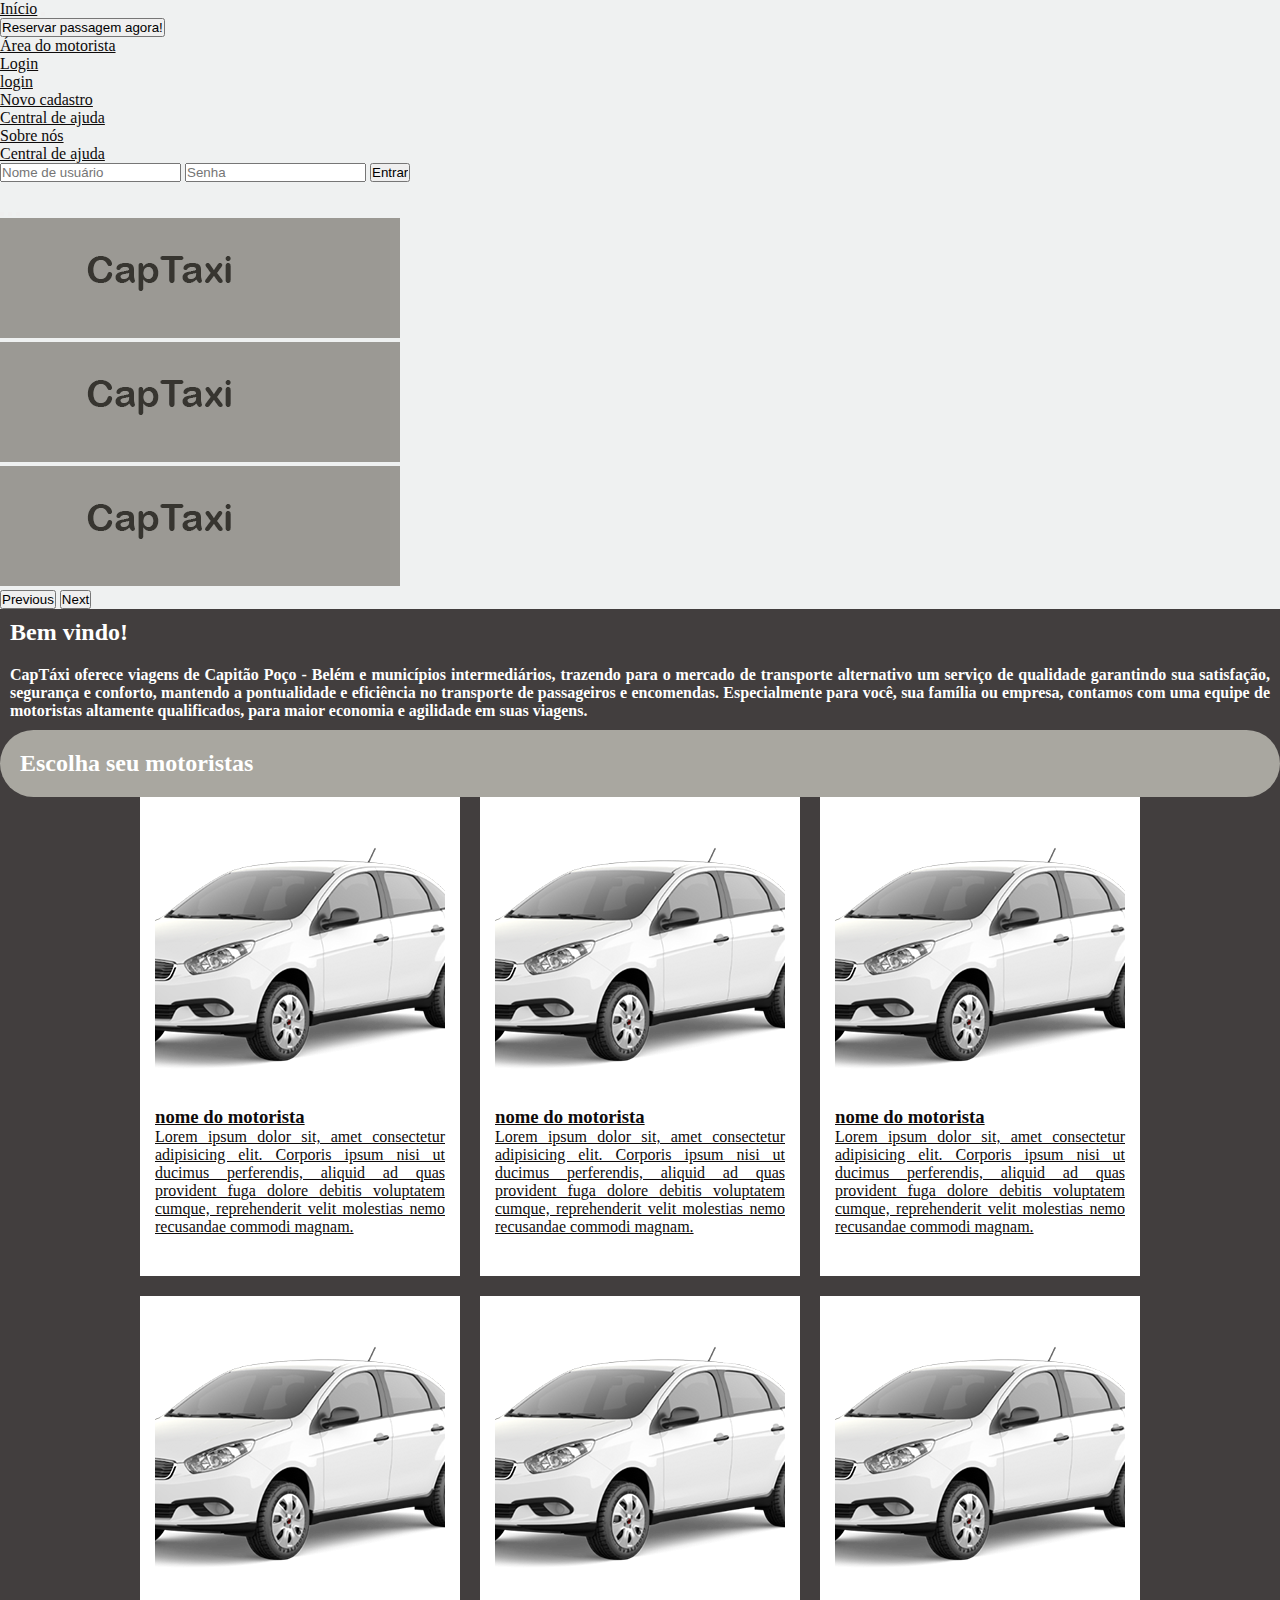
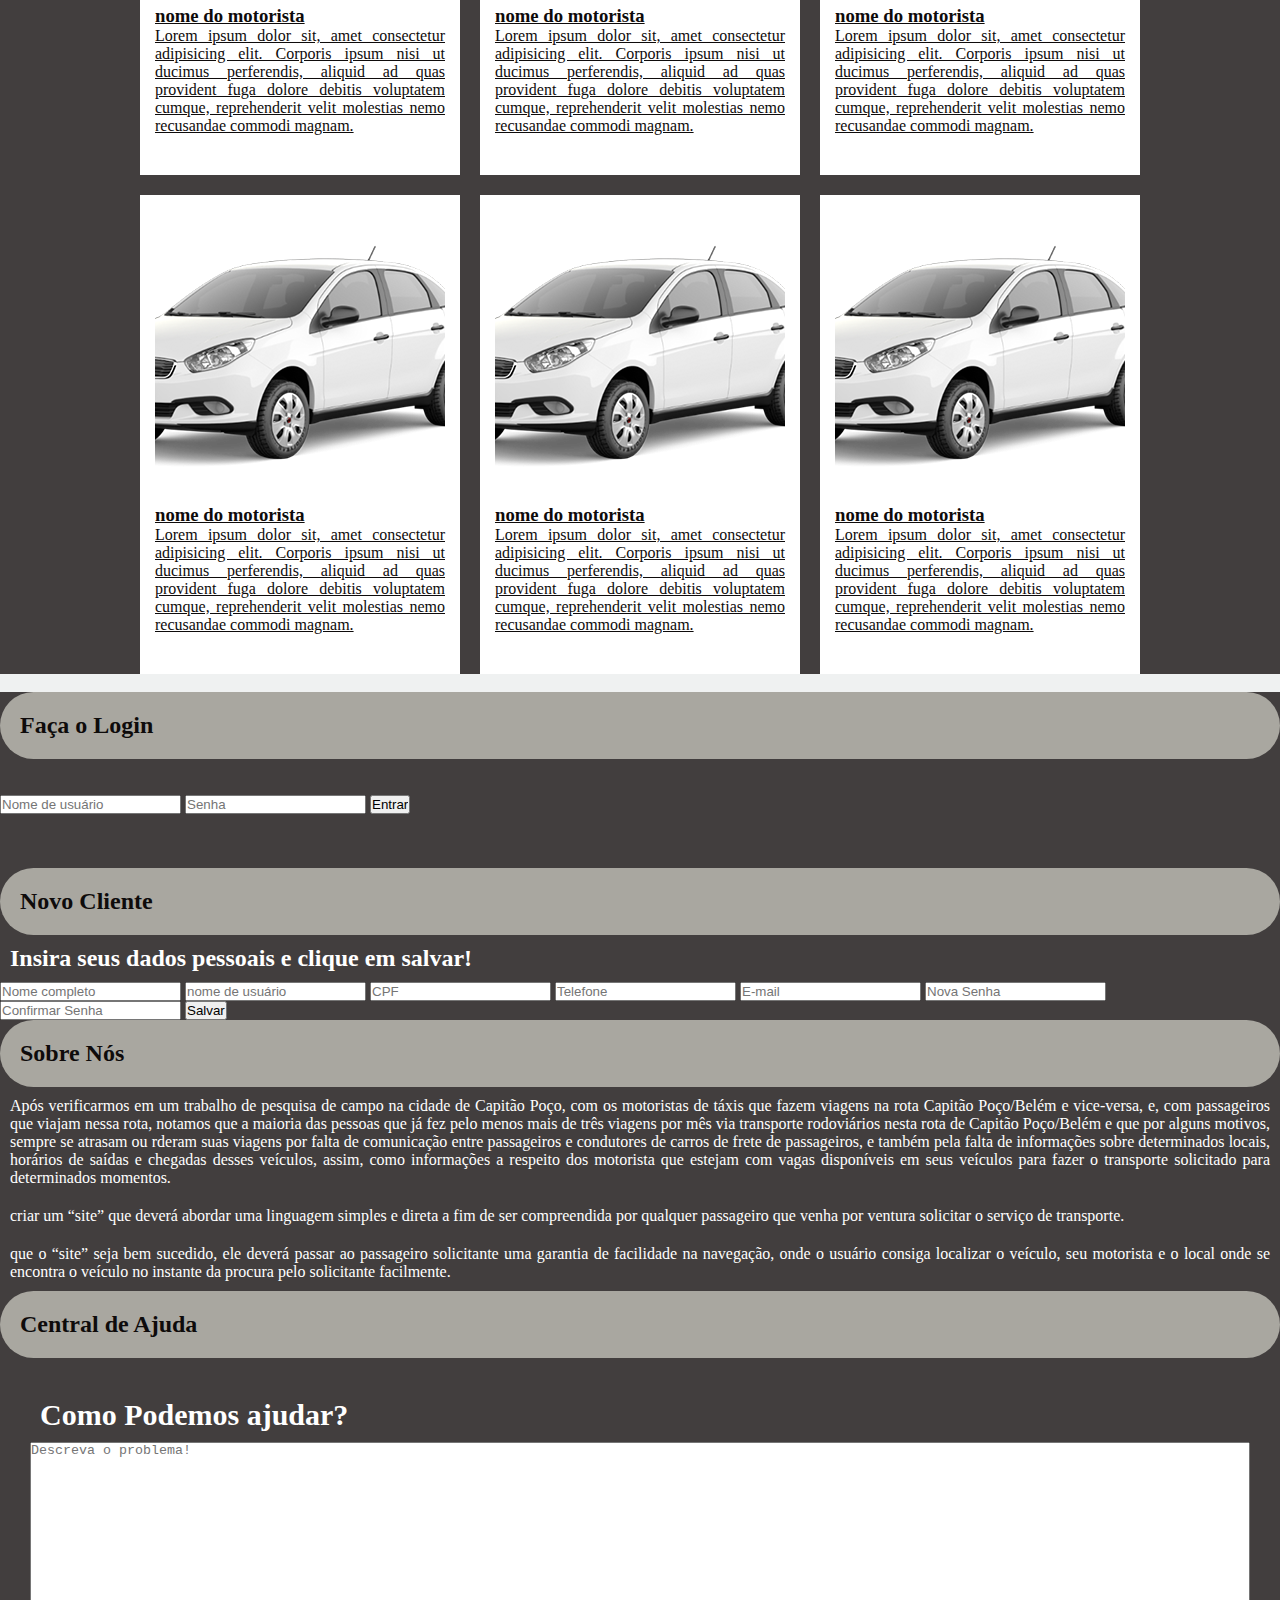
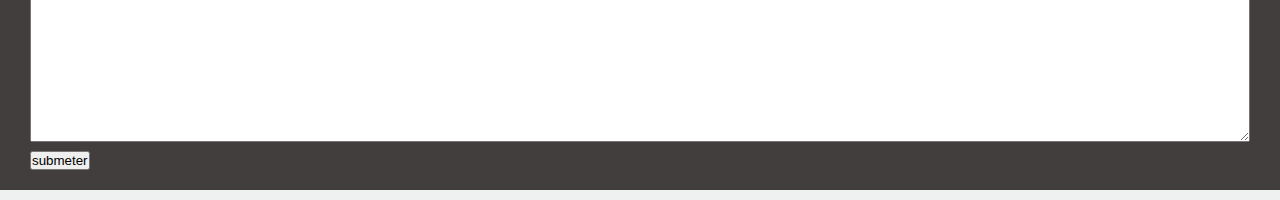
==== commit 9e06317d: "estilo hoje" ====
--- a/site/index.html
+++ b/site/index.html
@@ -262,7 +262,7 @@
       <div class="titulo">
         <h2><a name="cadastro">Novo Cliente</a></h2>
       </div>
-      <h3>Insira seus dados pessoais e clique em salvar!</h3>
+      <h2>Insira seus dados pessoais e clique em salvar!</h2>
       <form>
         <input type="text" placeholder="Nome completo">
         <input type="text" placeholder="nome de usuário">
@@ -313,7 +313,7 @@
     <form class="formAjuda">
     <div class="centralDeAjuda">      
       <div class="txtAjuda">
-        <h3>Como Podemos ajudar?</h3>
+        <h2>Como Podemos ajudar?</h2>
         <textarea  type="text" name="message" placeholder="Descreva o problema!"></textarea>
       </div>
       <input type="submit" value="submeter">
--- a/site/estilo/style.css
+++ b/site/estilo/style.css
@@ -41,7 +41,7 @@
     background: white;
     padding: 15px 15px 40px;
 }
-.txt_1, h2, h3{
+.txt_1, h2{
     color: white;
     padding: 10px;
     text-align: justify;
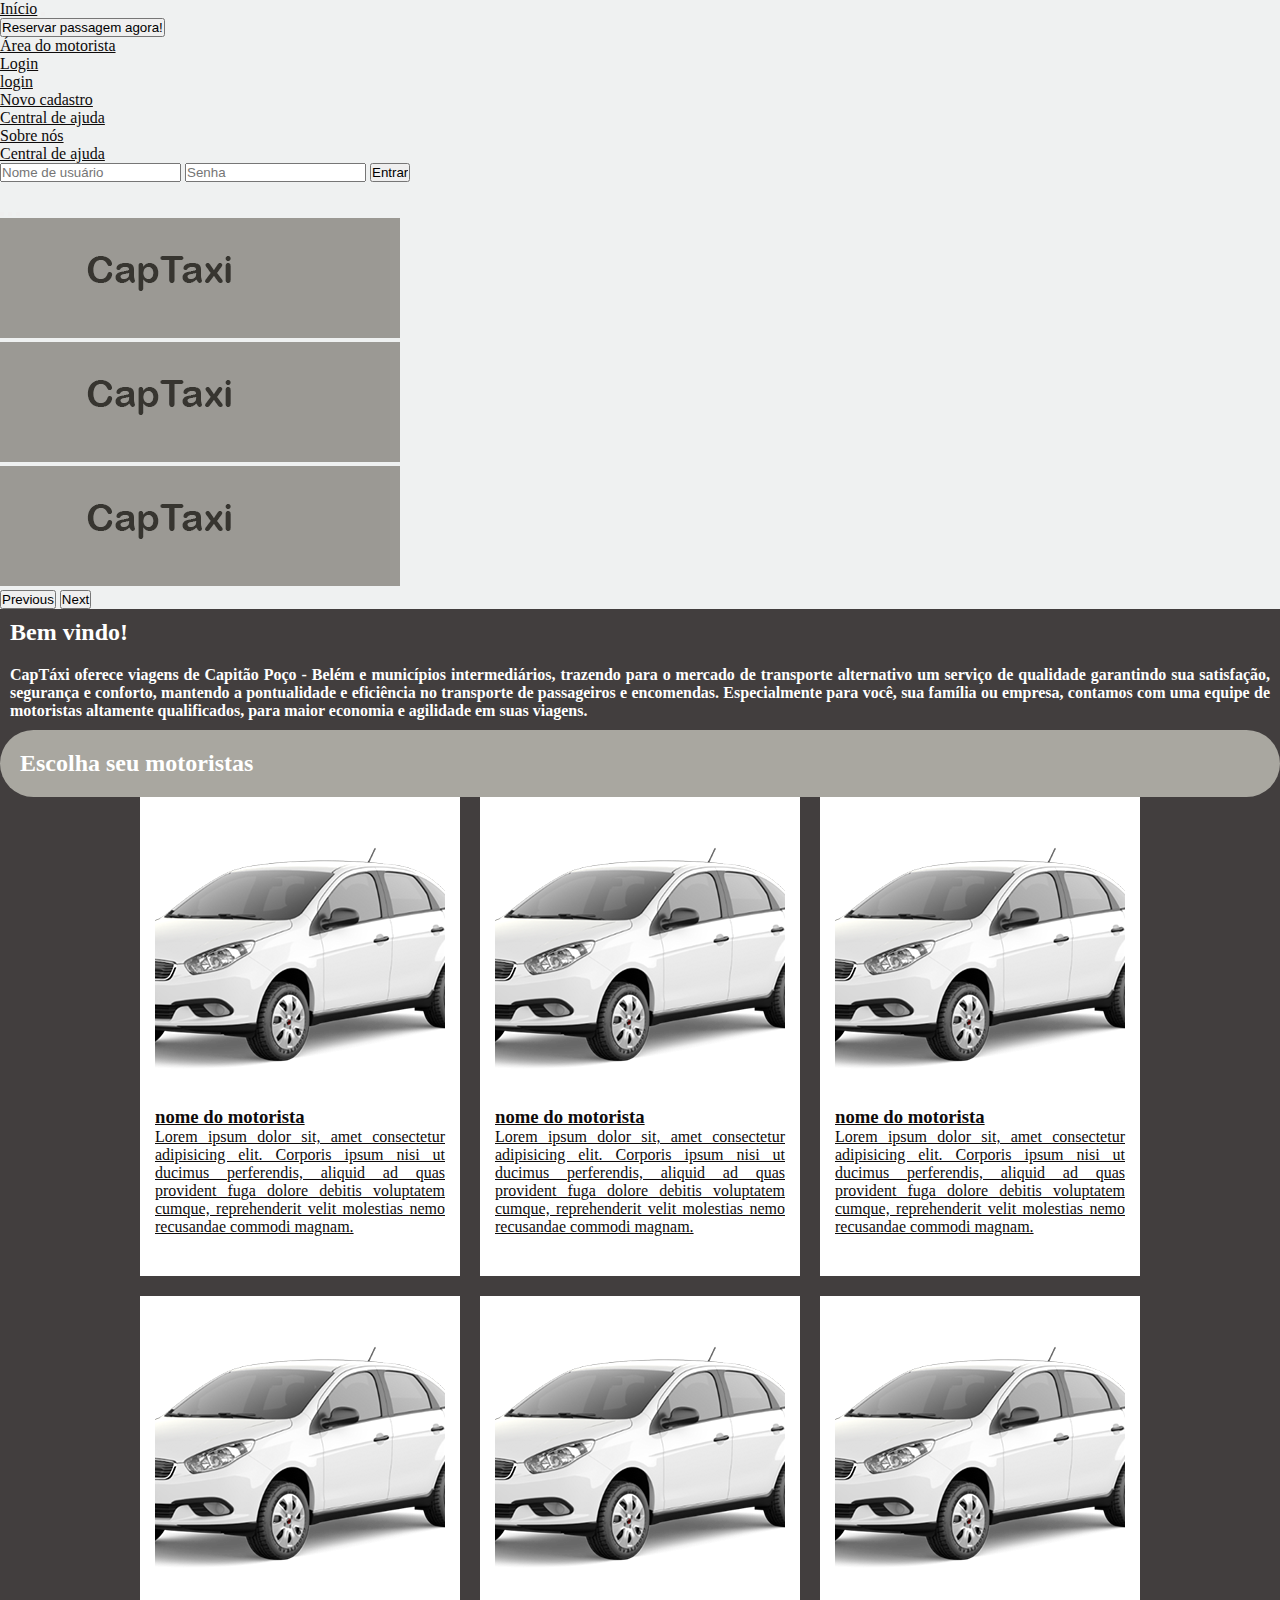
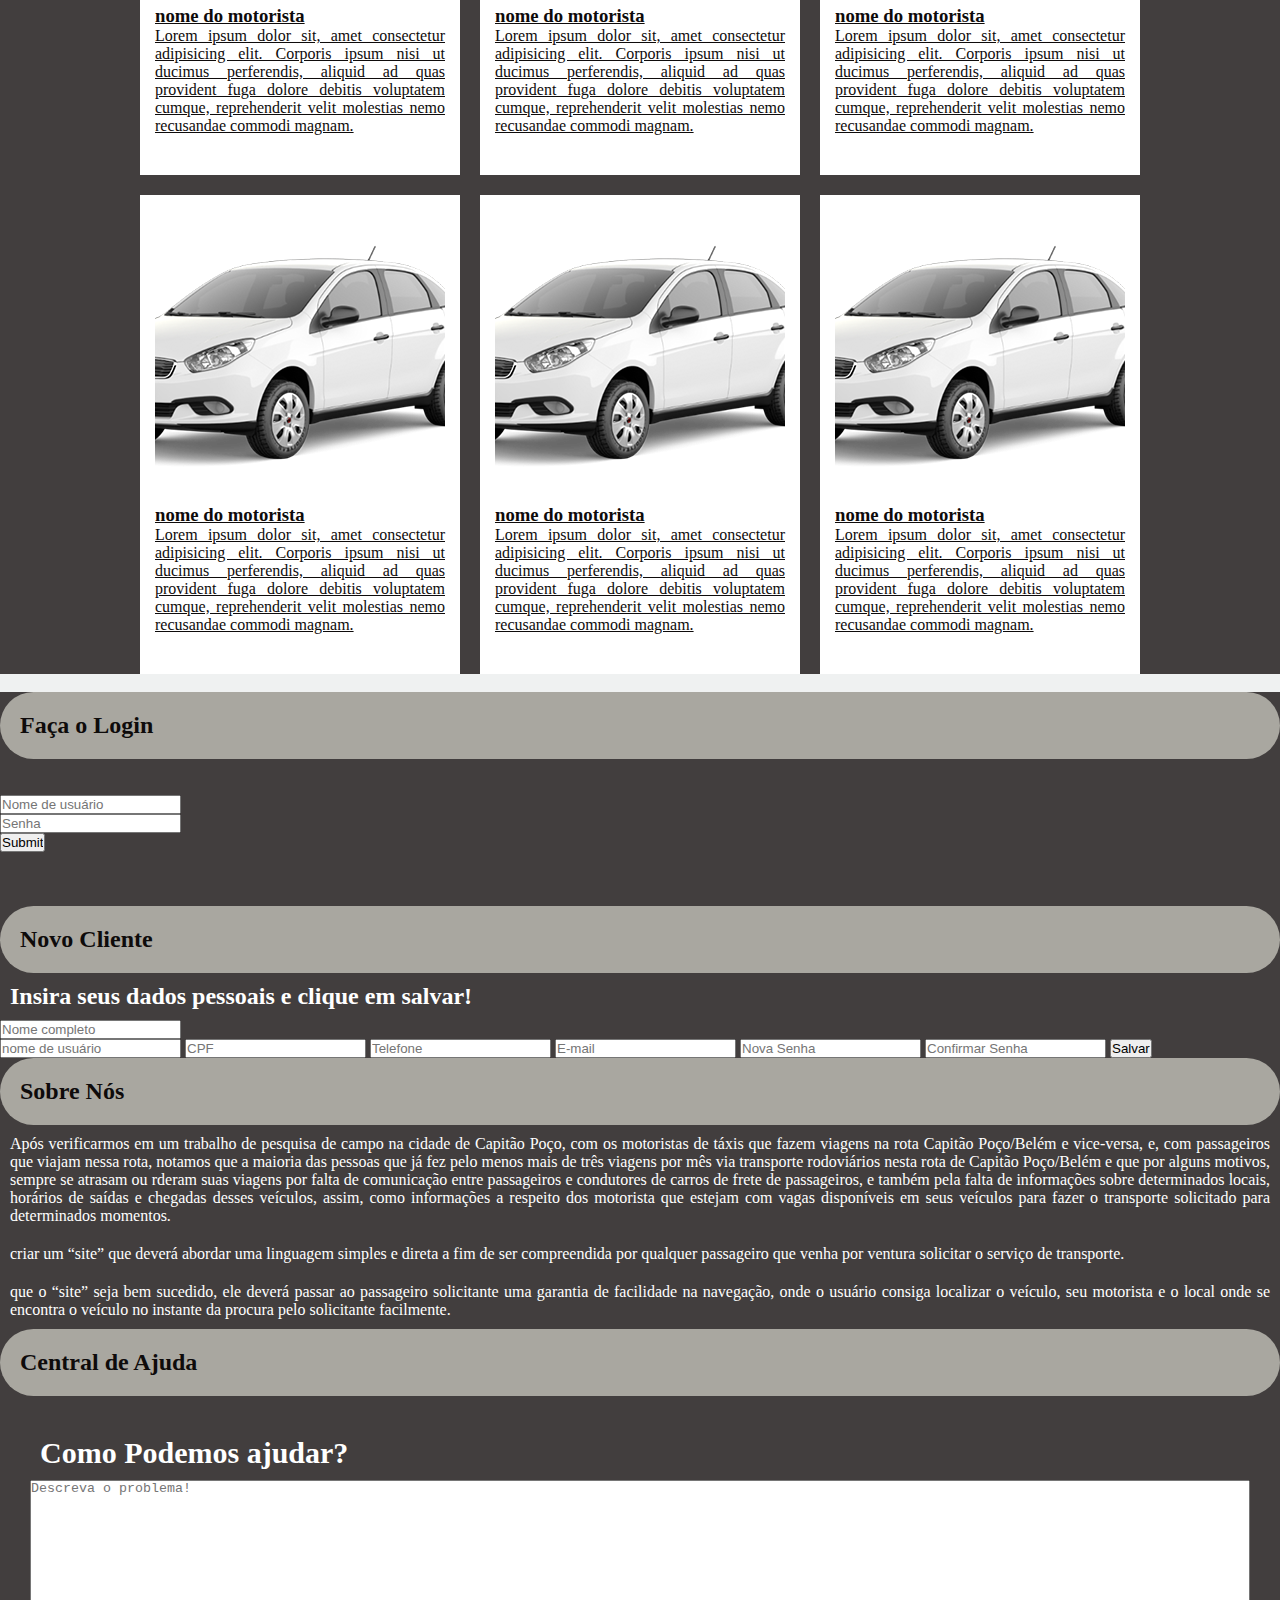
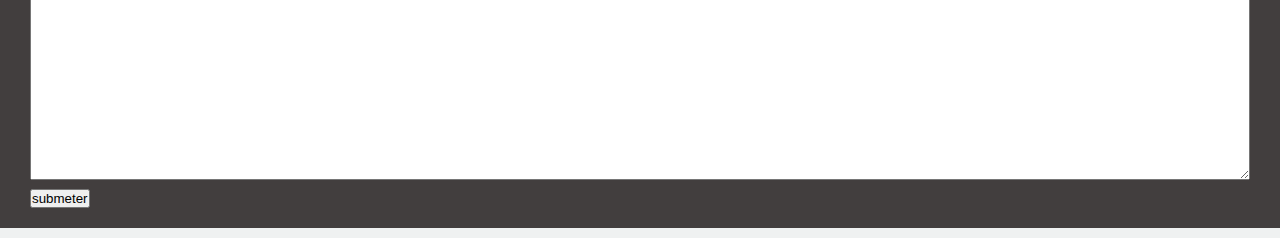
==== commit d624ea73: "intro php" ====
--- a/site/index.html
+++ b/site/index.html
@@ -252,10 +252,16 @@
         <h2><a name="login">Faça o Login</a></h2>
       </div><br> <br>
 
-      <form>
-        <input type="text" placeholder="Nome de usuário">
-        <input type="password" placeholder="Senha">
-        <input class="btn btn-dark" type="button" value="Entrar">
+      <form action="cadastro-script-php" method="post">
+        <div class="form-cadastro">
+        <input type="text" class="form-control" placeholder="Nome de usuário" name="nome">
+      </div>
+      <div class="form-cadastro">
+        <input type="password" class="form-control" placeholder="Senha" name="senha" >
+      </div>
+      <div class="form-cadastro">
+        <input class="btn btn-dark" type="submit" >
+      </div>
       </form>
       <br><br><br>
       <!--cadastro para novos clientes-->
@@ -264,7 +270,9 @@
       </div>
       <h2>Insira seus dados pessoais e clique em salvar!</h2>
       <form>
-        <input type="text" placeholder="Nome completo">
+        <div class="form-cadastro">
+        <input type="text" class="form-control" placeholder="Nome completo" name="nome">
+      </div>
         <input type="text" placeholder="nome de usuário">
         <input type="number" placeholder="CPF">
         <input type="number" placeholder="Telefone">
